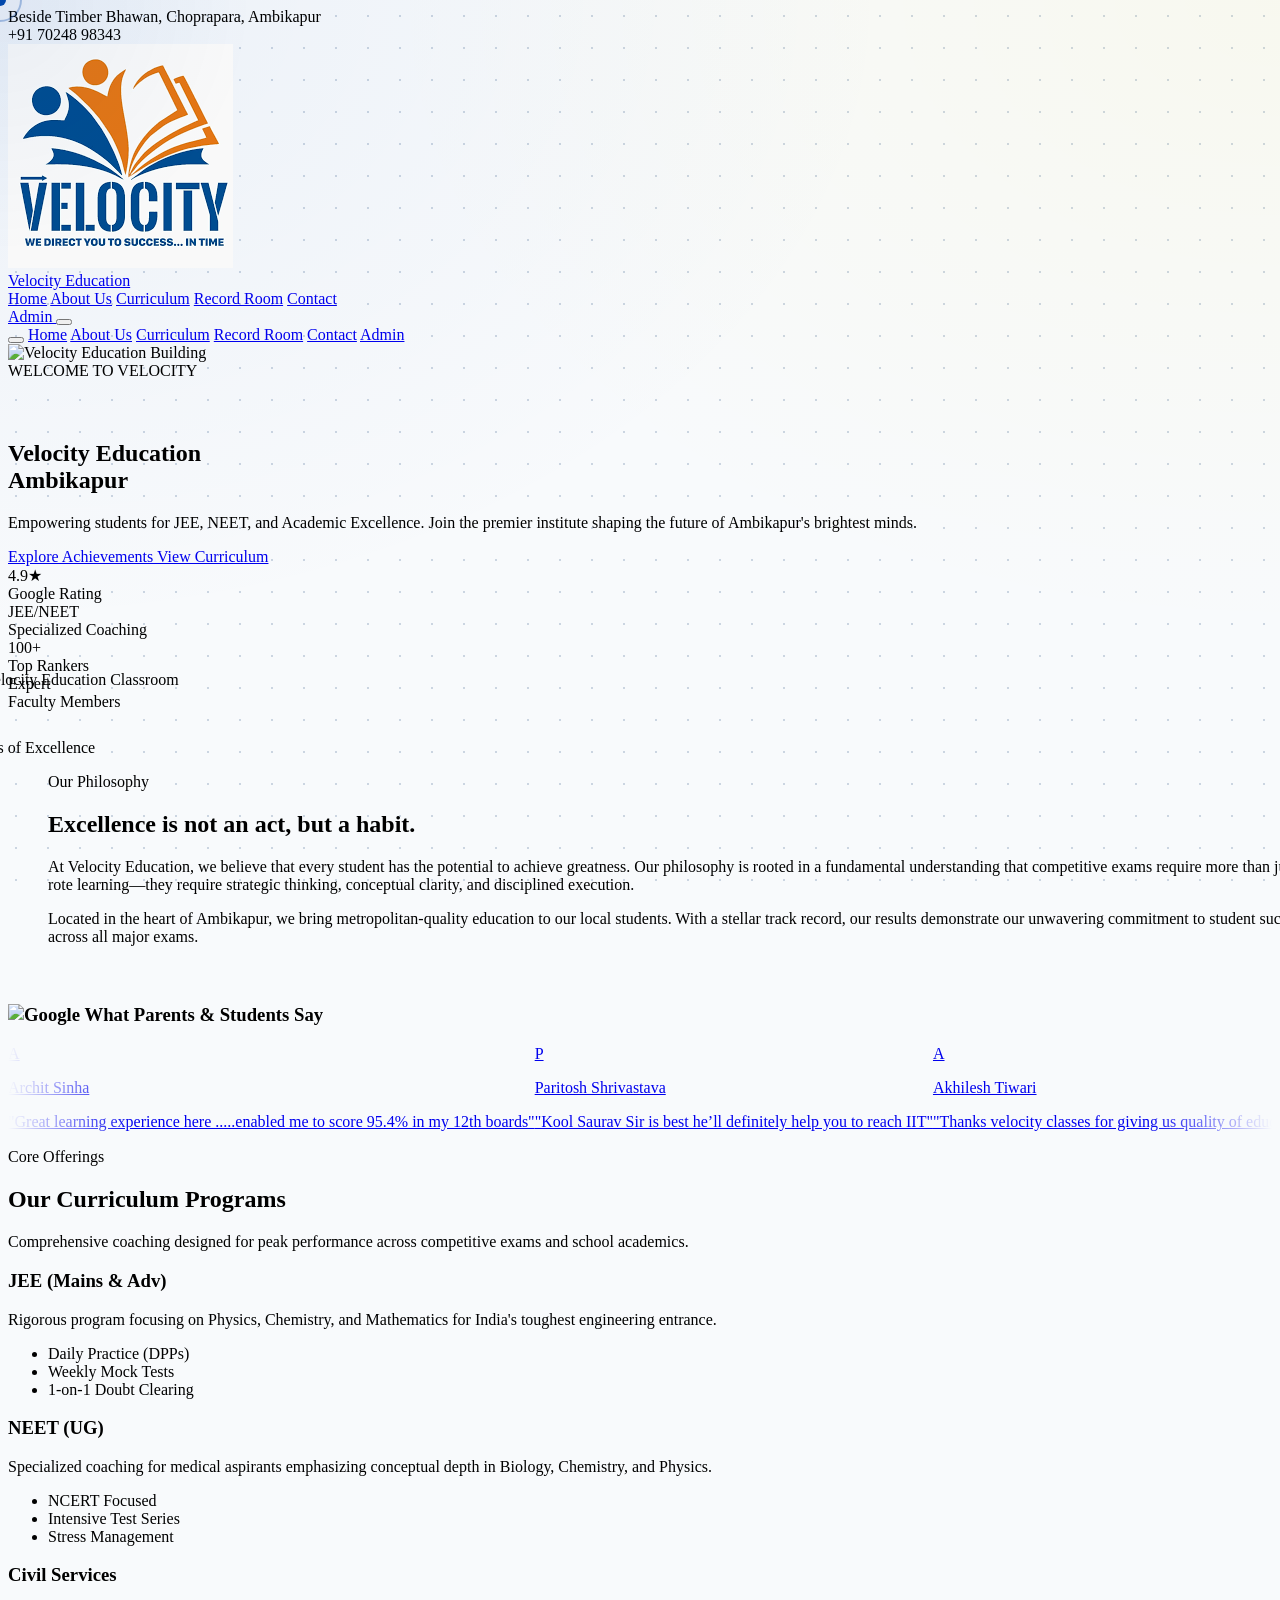
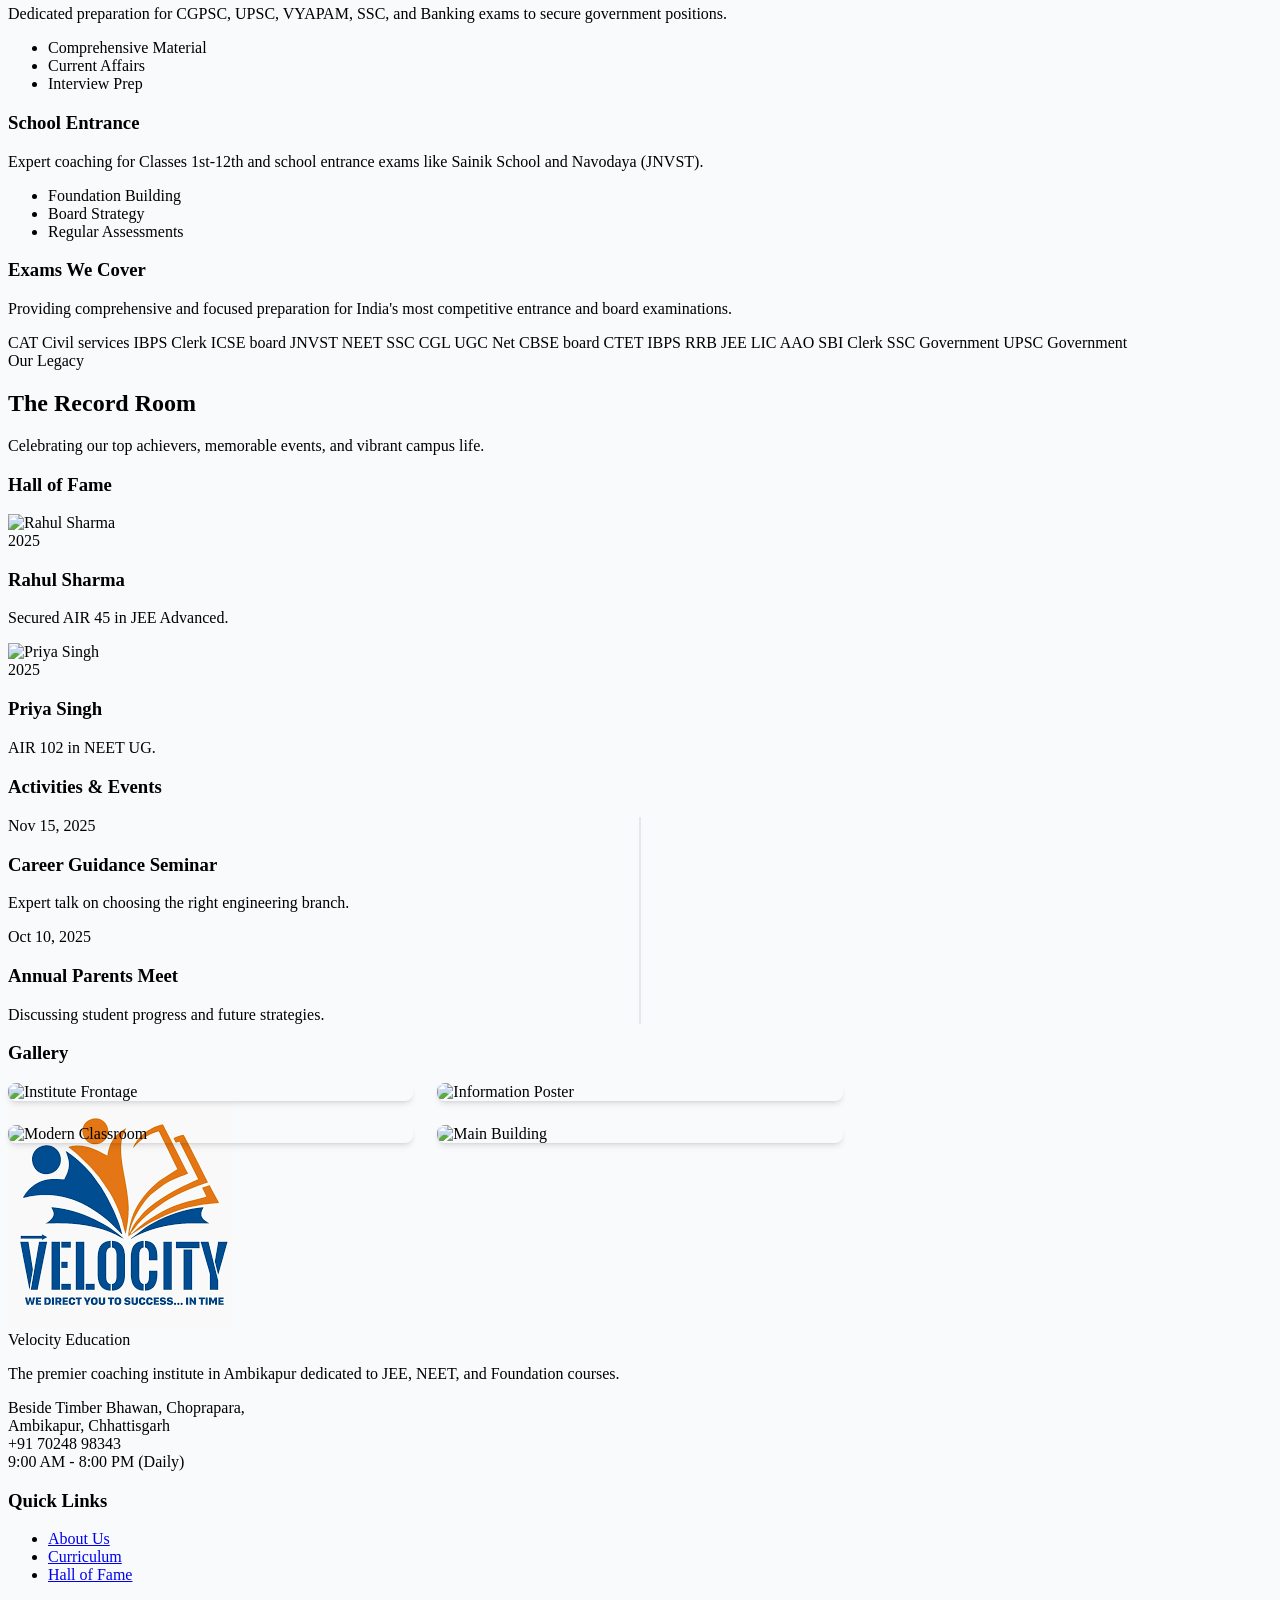
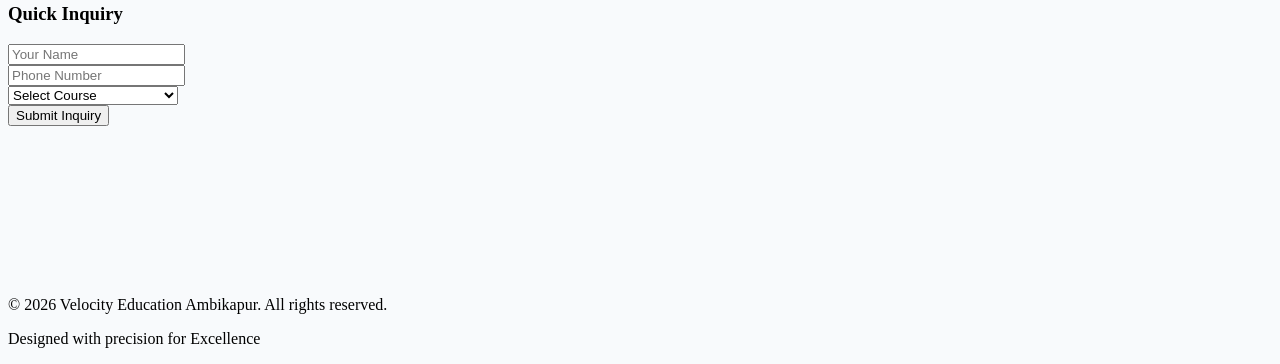
==== index.html @ d2f7f1e5 "new thing" ====
<!DOCTYPE html>
<html lang="en" class="snap-y snap-proximity">

<head>
    <meta charset="UTF-8">
    <meta name="viewport" content="width=device-width, initial-scale=1.0">
    <title>Velocity Education | Ambikapur</title>
    <meta name="description"
        content="Empowering students for JEE, NEET, and Academic Excellence at Velocity Education, Ambikapur.">

    <!-- Google Fonts -->
    <link rel="preconnect" href="https://fonts.googleapis.com">
    <link rel="preconnect" href="https://fonts.gstatic.com" crossorigin>
    <link
        href="https://fonts.googleapis.com/css2?family=Inter:wght@300;400;500;600;700&family=Outfit:wght@400;500;700;800&display=swap"
        rel="stylesheet">

    <!-- Phosphor Icons -->
    <script src="https://unpkg.com/@phosphor-icons/web"></script>

    <!-- Tailwind CSS -->
    <script src="https://cdn.tailwindcss.com"></script>
    <script>
        tailwind.config = {
            theme: {
                extend: {
                    colors: {
                        velocity: {
                            blue: '#0047AB',
                            yellow: '#FFD700',
                            dark: '#0f172a',
                            light: '#f8fafc'
                        }
                    },
                    fontFamily: {
                        sans: ['Inter', 'sans-serif'],
                        heading: ['Outfit', 'sans-serif'],
                    }
                }
            }
        }
    </script>

    <!-- Custom CSS -->
    <link rel="stylesheet" href="css/styles.css">
</head>

<body class="bg-velocity-light text-slate-800 font-sans flex flex-col min-h-screen">

    <!-- Contact Bar -->
    <div class="bg-velocity-blue text-white text-sm py-2">
        <div class="container mx-auto px-4 flex flex-col sm:flex-row justify-between items-center">
            <div class="flex items-center gap-2 mb-1 sm:mb-0">
                <i class="ph ph-map-pin text-velocity-yellow text-lg"></i>
                <span>Beside Timber Bhawan, Choprapara, Ambikapur</span>
            </div>
            <div class="flex items-center gap-4">
                <div class="flex items-center gap-2">
                    <i class="ph ph-phone text-velocity-yellow text-lg"></i>
                    <span>+91 70248 98343</span>
                </div>
            </div>
        </div>
    </div>

    <!-- Navigation -->
    <header class="bg-white/80 backdrop-blur-md shadow-sm sticky top-0 z-50 transition-all duration-300" id="navbar">
        <div class="container mx-auto px-4 py-4 flex justify-between items-center">
            <a href="#home" class="flex items-center gap-3">
                <img src="logo.png" alt="Velocity Education Logo" class="h-14 w-auto max-h-14 object-contain">
                <div class="font-heading font-bold text-2xl tracking-tight text-velocity-blue">Velocity Education</div>
            </a>

            <!-- Desktop Menu -->
            <nav class="hidden md:flex gap-2 font-medium text-slate-600 relative items-center" id="desktop-nav">
                <div id="nav-pill" class="absolute top-0 bottom-0 left-0 bg-velocity-blue/10 rounded-full transition-all duration-300 ease-out z-0 opacity-0"></div>
                <a href="#home" class="nav-link text-velocity-blue font-semibold hover:text-velocity-blue transition relative z-10 px-4 py-2 rounded-full">Home</a>
                <a href="#about" class="nav-link hover:text-velocity-blue transition relative z-10 px-4 py-2 rounded-full">About Us</a>
                <a href="#curriculum" class="nav-link hover:text-velocity-blue transition relative z-10 px-4 py-2 rounded-full">Curriculum</a>
                <a href="#records" class="nav-link hover:text-velocity-blue transition relative z-10 px-4 py-2 rounded-full">Record Room</a>
                <a href="#footer" class="nav-link hover:text-velocity-blue transition relative z-10 px-4 py-2 rounded-full">Contact</a>
            </nav>

            <a href="admin.html"
                class="hidden md:flex items-center gap-2 text-sm font-semibold text-slate-500 hover:text-velocity-blue transition">
                <i class="ph ph-lock-key"></i> Admin
            </a>

            <!-- Mobile Menu Toggle -->
            <button class="md:hidden text-2xl text-velocity-blue" id="mobile-menu-btn">
                <i class="ph ph-list"></i>
            </button>
        </div>
    </header>

    <!-- Mobile Menu Overlay -->
    <div id="mobile-menu"
        class="fixed inset-0 bg-white z-40 hidden flex-col pt-24 px-6 gap-6 text-xl font-heading font-semibold">
        <button id="mobile-menu-close" class="absolute top-6 right-6 text-3xl text-slate-400">
            <i class="ph ph-x"></i>
        </button>
        <a href="#home" class="mobile-link text-velocity-blue">Home</a>
        <a href="#about" class="mobile-link text-slate-800">About Us</a>
        <a href="#curriculum" class="mobile-link text-slate-800">Curriculum</a>
        <a href="#records" class="mobile-link text-slate-800">Record Room</a>
        <a href="#footer" class="mobile-link text-slate-800">Contact</a>
        <a href="admin.html" class="text-slate-500 text-base mt-auto mb-8"><i class="ph ph-lock-key"></i> Admin</a>
    </div>

    <!-- Main Content -->
    <main class="flex-grow">

        <!-- ==================== HERO SECTION ==================== -->
        <section id="home" class="relative bg-velocity-dark text-white overflow-hidden min-h-[90vh] flex items-center snap-start">
            <!-- Background Image with Overlay -->
            <div class="absolute inset-0 z-0 parallax" data-speed="0.3">
                <img src="https://lh3.googleusercontent.com/p/AF1QipM9cMim0LrHGSxl1BRod_MHvaUB2hQFp9y1WuRi=s1600"
                    alt="Velocity Education Building"
                    class="w-full h-full object-cover opacity-30 transform scale-105 animate-subtle-zoom">
                <div class="absolute inset-0 bg-gradient-to-r from-velocity-blue/90 to-velocity-dark/80"></div>
            </div>

            <div class="container mx-auto px-4 relative z-10 flex flex-col items-center text-center">
                <span
                    class="inline-block py-1 px-3 rounded-full bg-velocity-yellow/20 text-velocity-yellow text-sm font-semibold tracking-wider mb-6 scroll-anim fade-up delay-1">WELCOME
                    TO VELOCITY</span>
                <h1 class="font-heading text-5xl md:text-7xl font-bold mb-6 leading-tight scroll-anim fade-up delay-2">
                    Velocity Education <br> <span
                        class="text-transparent bg-clip-text bg-gradient-to-r from-velocity-yellow to-yellow-200">Ambikapur</span>
                </h1>
                <p class="text-lg md:text-xl text-slate-200 max-w-2xl mb-10 scroll-anim fade-up delay-3">
                    Empowering students for JEE, NEET, and Academic Excellence. Join the premier institute shaping the
                    future of Ambikapur's brightest minds.
                </p>
                <div class="flex flex-col sm:flex-row gap-4 scroll-anim fade-up delay-4">
                    <a href="#records"
                        class="bg-velocity-yellow text-velocity-dark font-bold px-8 py-4 rounded hover:bg-yellow-400 transition transform hover:-translate-y-1 shadow-lg">
                        Explore Achievements
                    </a>
                    <a href="#curriculum"
                        class="bg-white/10 backdrop-blur-md border border-white/20 text-white font-semibold px-8 py-4 rounded hover:bg-white/20 transition hover:border-white/40">
                        View Curriculum
                    </a>
                </div>
            </div>
        </section>

        <!-- Stats Section -->
        <section
            class="py-12 bg-white/90 backdrop-blur-md border border-slate-200/50 relative z-20 -mt-12 mx-4 md:mx-auto container rounded-2xl shadow-xl scroll-anim fade-up">
            <div class="grid grid-cols-2 md:grid-cols-4 gap-8 text-center">
                <div>
                    <div class="text-4xl font-heading font-bold text-velocity-blue mb-2">4.9<span
                            class="text-velocity-yellow">★</span></div>
                    <div class="text-sm font-medium text-slate-500 uppercase tracking-wide">Google Rating</div>
                </div>
                <div>
                    <div class="text-4xl font-heading font-bold text-velocity-blue mb-2">JEE/NEET</div>
                    <div class="text-sm font-medium text-slate-500 uppercase tracking-wide">Specialized Coaching</div>
                </div>
                <div>
                    <div class="text-4xl font-heading font-bold text-velocity-blue mb-2">100+</div>
                    <div class="text-sm font-medium text-slate-500 uppercase tracking-wide">Top Rankers</div>
                </div>
                <div>
                    <div class="text-4xl font-heading font-bold text-velocity-blue mb-2">Expert</div>
                    <div class="text-sm font-medium text-slate-500 uppercase tracking-wide">Faculty Members</div>
                </div>
            </div>
        </section>

        <!-- ==================== ABOUT US SECTION ==================== -->
        <section id="about" class="py-24 scroll-mt-20 snap-start">
            <div class="container mx-auto px-4">
                <div class="flex flex-col md:flex-row gap-12 items-center mb-20">
                    <div class="w-full md:w-1/2 scroll-anim fade-right">
                        <div class="relative parallax" data-speed="0.1">
                            <img src="https://lh3.googleusercontent.com/p/AF1QipNNUQZy7uenIFznzt6OiaLn3IlMsilhgAyO9Ydf=s1600"
                                alt="Velocity Education Classroom"
                                class="rounded-lg shadow-2xl w-full h-auto object-cover aspect-video">
                            <div
                                class="absolute -bottom-6 -right-6 bg-velocity-yellow text-velocity-dark p-6 rounded-lg shadow-xl hidden md:block">
                                <p class="font-bold text-3xl font-heading mb-1">10+</p>
                                <p class="font-medium text-sm">Years of Excellence</p>
                            </div>
                        </div>
                    </div>
                    <div class="w-full md:w-1/2 scroll-anim fade-left">
                        <span class="text-velocity-blue font-semibold tracking-wider text-sm uppercase mb-2 block">Our
                            Philosophy</span>
                        <h2 class="font-heading text-4xl md:text-5xl font-bold text-slate-800 mb-6">Excellence is not an
                            act, but a habit.</h2>
                        <p class="text-slate-600 mb-6 leading-relaxed text-lg">
                            At Velocity Education, we believe that every student has the potential to achieve greatness.
                            Our philosophy is rooted in a fundamental understanding that competitive exams require more
                            than just rote learning—they require strategic thinking, conceptual clarity, and disciplined
                            execution.
                        </p>
                        <p class="text-slate-600 leading-relaxed text-lg">
                            Located in the heart of Ambikapur, we bring metropolitan-quality education to our local
                            students. With a stellar track record, our results demonstrate our unwavering commitment to
                            student success across all major exams.
                        </p>
                    </div>
                </div>

                <!-- Google Maps Reviews Marquee -->
                <div class="pt-12 border-t border-slate-200 scroll-anim fade-up">
                    <div class="text-center mb-10">
                        <h3
                            class="font-heading text-2xl font-bold text-slate-800 flex items-center justify-center gap-2">
                            <img src="https://upload.wikimedia.org/wikipedia/commons/c/c1/Google_%22G%22_logo.svg"
                                alt="Google" class="w-6 h-6">
                            What Parents & Students Say
                        </h3>
                    </div>

                    <div class="marquee-container overflow-hidden relative">
                        <!-- Gradient masks for smooth edges -->
                        <div
                            class="absolute top-0 bottom-0 left-0 w-24 bg-gradient-to-r from-velocity-light to-transparent z-10">
                        </div>
                        <div
                            class="absolute top-0 bottom-0 right-0 w-24 bg-gradient-to-l from-velocity-light to-transparent z-10">
                        </div>

                        <div class="marquee-content flex gap-6" id="reviews-marquee">
                            <!-- Populated by JS -->
                        </div>
                    </div>
                </div>
            </div>
        </section>

        <!-- ==================== CURRICULUM SECTION ==================== -->
        <section id="curriculum" class="py-24 scroll-mt-20 relative snap-start">
            <div class="container mx-auto px-4">
                <div class="text-center mb-16 scroll-anim fade-up">
                    <span class="text-velocity-blue font-semibold tracking-wider text-sm uppercase mb-2 block">Core
                        Offerings</span>
                    <h2 class="font-heading text-4xl md:text-5xl font-bold text-slate-800">Our Curriculum Programs</h2>
                    <p class="text-slate-600 mt-4 max-w-2xl mx-auto text-lg">Comprehensive coaching designed for peak
                        performance across competitive exams and school academics.</p>
                </div>

                <div class="grid grid-cols-1 md:grid-cols-2 lg:grid-cols-4 gap-6 max-w-7xl mx-auto">
                    <!-- JEE Card -->
                    <div
                        class="bg-white rounded-xl shadow-lg border border-slate-100 overflow-hidden group hover:-translate-y-3 transition duration-500 scroll-anim fade-up delay-1">
                        <div class="h-3 bg-velocity-blue w-full"></div>
                        <div class="p-6">
                            <div
                                class="w-14 h-14 bg-blue-50 text-velocity-blue rounded-full flex items-center justify-center text-2xl mb-6 group-hover:bg-velocity-blue group-hover:text-white transition-colors duration-300">
                                <i class="ph ph-function"></i>
                            </div>
                            <h3 class="font-heading text-xl font-bold text-slate-800 mb-3">JEE (Mains & Adv)</h3>
                            <p class="text-slate-600 mb-6 text-sm leading-relaxed">
                                Rigorous program focusing on Physics, Chemistry, and Mathematics for India's toughest
                                engineering entrance.
                            </p>
                            <ul class="space-y-2 text-slate-500 text-sm">
                                <li class="flex items-center gap-2"><i
                                        class="ph ph-check-circle text-velocity-blue"></i> Daily Practice (DPPs)</li>
                                <li class="flex items-center gap-2"><i
                                        class="ph ph-check-circle text-velocity-blue"></i> Weekly Mock Tests</li>
                                <li class="flex items-center gap-2"><i
                                        class="ph ph-check-circle text-velocity-blue"></i> 1-on-1 Doubt Clearing</li>
                            </ul>
                        </div>
                    </div>

                    <!-- NEET Card -->
                    <div
                        class="bg-white rounded-xl shadow-lg border border-slate-100 overflow-hidden group hover:-translate-y-3 transition duration-500 scroll-anim fade-up delay-2">
                        <div class="h-3 bg-velocity-yellow w-full"></div>
                        <div class="p-6">
                            <div
                                class="w-14 h-14 bg-yellow-50 text-yellow-600 rounded-full flex items-center justify-center text-2xl mb-6 group-hover:bg-velocity-yellow group-hover:text-velocity-dark transition-colors duration-300">
                                <i class="ph ph-dna"></i>
                            </div>
                            <h3 class="font-heading text-xl font-bold text-slate-800 mb-3">NEET (UG)</h3>
                            <p class="text-slate-600 mb-6 text-sm leading-relaxed">
                                Specialized coaching for medical aspirants emphasizing conceptual depth in Biology,
                                Chemistry, and Physics.
                            </p>
                            <ul class="space-y-2 text-slate-500 text-sm">
                                <li class="flex items-center gap-2"><i
                                        class="ph ph-check-circle text-velocity-yellow"></i> NCERT Focused</li>
                                <li class="flex items-center gap-2"><i
                                        class="ph ph-check-circle text-velocity-yellow"></i> Intensive Test Series</li>
                                <li class="flex items-center gap-2"><i
                                        class="ph ph-check-circle text-velocity-yellow"></i> Stress Management</li>
                            </ul>
                        </div>
                    </div>

                    <!-- Civil Services Card -->
                    <div
                        class="bg-white rounded-xl shadow-lg border border-slate-100 overflow-hidden group hover:-translate-y-3 transition duration-500 scroll-anim fade-up delay-3">
                        <div class="h-3 bg-slate-800 w-full"></div>
                        <div class="p-6">
                            <div
                                class="w-14 h-14 bg-slate-100 text-slate-800 rounded-full flex items-center justify-center text-2xl mb-6 group-hover:bg-slate-800 group-hover:text-white transition-colors duration-300">
                                <i class="ph ph-bank"></i>
                            </div>
                            <h3 class="font-heading text-xl font-bold text-slate-800 mb-3">Civil Services</h3>
                            <p class="text-slate-600 mb-6 text-sm leading-relaxed">
                                Dedicated preparation for CGPSC, UPSC, VYAPAM, SSC, and Banking exams to secure
                                government positions.
                            </p>
                            <ul class="space-y-2 text-slate-500 text-sm">
                                <li class="flex items-center gap-2"><i class="ph ph-check-circle text-slate-800"></i>
                                    Comprehensive Material</li>
                                <li class="flex items-center gap-2"><i class="ph ph-check-circle text-slate-800"></i>
                                    Current Affairs</li>
                                <li class="flex items-center gap-2"><i class="ph ph-check-circle text-slate-800"></i>
                                    Interview Prep</li>
                            </ul>
                        </div>
                    </div>

                    <!-- School Academics Card -->
                    <div
                        class="bg-white rounded-xl shadow-lg border border-slate-100 overflow-hidden group hover:-translate-y-3 transition duration-500 scroll-anim fade-up delay-4">
                        <div class="h-3 bg-green-500 w-full"></div>
                        <div class="p-6">
                            <div
                                class="w-14 h-14 bg-green-50 text-green-600 rounded-full flex items-center justify-center text-2xl mb-6 group-hover:bg-green-500 group-hover:text-white transition-colors duration-300">
                                <i class="ph ph-books"></i>
                            </div>
                            <h3 class="font-heading text-xl font-bold text-slate-800 mb-3">School Entrance</h3>
                            <p class="text-slate-600 mb-6 text-sm leading-relaxed">
                                Expert coaching for Classes 1st-12th and school entrance exams like Sainik School and
                                Navodaya (JNVST).
                            </p>
                            <ul class="space-y-2 text-slate-500 text-sm">
                                <li class="flex items-center gap-2"><i class="ph ph-check-circle text-green-500"></i>
                                    Foundation Building</li>
                                <li class="flex items-center gap-2"><i class="ph ph-check-circle text-green-500"></i>
                                    Board Strategy</li>
                                <li class="flex items-center gap-2"><i class="ph ph-check-circle text-green-500"></i>
                                    Regular Assessments</li>
                            </ul>
                        </div>
                    </div>
                </div>

                <!-- Exams We Cover -->
                <div class="mt-24 scroll-anim fade-up">
                    <div class="text-center mb-10">
                        <h3 class="font-heading text-3xl font-bold text-slate-800">Exams We Cover</h3>
                        <p class="text-slate-500 mt-2 max-w-2xl mx-auto">Providing comprehensive and focused preparation for India's most competitive entrance and board examinations.</p>
                    </div>
                    <div class="flex flex-wrap justify-center gap-3 md:gap-4 max-w-5xl mx-auto">
                        <span class="bg-white/80 backdrop-blur-sm border border-slate-200 text-slate-700 px-5 py-2.5 rounded-full font-medium shadow-sm hover:border-velocity-blue hover:text-velocity-blue transition cursor-default flex items-center gap-2"><i class="ph-bold ph-check text-velocity-blue"></i> CAT</span>
                        <span class="bg-white/80 backdrop-blur-sm border border-slate-200 text-slate-700 px-5 py-2.5 rounded-full font-medium shadow-sm hover:border-velocity-blue hover:text-velocity-blue transition cursor-default flex items-center gap-2"><i class="ph-bold ph-check text-velocity-blue"></i> Civil services</span>
                        <span class="bg-white/80 backdrop-blur-sm border border-slate-200 text-slate-700 px-5 py-2.5 rounded-full font-medium shadow-sm hover:border-velocity-blue hover:text-velocity-blue transition cursor-default flex items-center gap-2"><i class="ph-bold ph-check text-velocity-blue"></i> IBPS Clerk</span>
                        <span class="bg-white/80 backdrop-blur-sm border border-slate-200 text-slate-700 px-5 py-2.5 rounded-full font-medium shadow-sm hover:border-velocity-blue hover:text-velocity-blue transition cursor-default flex items-center gap-2"><i class="ph-bold ph-check text-velocity-blue"></i> ICSE board</span>
                        <span class="bg-white/80 backdrop-blur-sm border border-slate-200 text-slate-700 px-5 py-2.5 rounded-full font-medium shadow-sm hover:border-velocity-blue hover:text-velocity-blue transition cursor-default flex items-center gap-2"><i class="ph-bold ph-check text-velocity-blue"></i> JNVST</span>
                        <span class="bg-white/80 backdrop-blur-sm border border-slate-200 text-slate-700 px-5 py-2.5 rounded-full font-medium shadow-sm hover:border-velocity-blue hover:text-velocity-blue transition cursor-default flex items-center gap-2"><i class="ph-bold ph-check text-velocity-blue"></i> NEET</span>
                        <span class="bg-white/80 backdrop-blur-sm border border-slate-200 text-slate-700 px-5 py-2.5 rounded-full font-medium shadow-sm hover:border-velocity-blue hover:text-velocity-blue transition cursor-default flex items-center gap-2"><i class="ph-bold ph-check text-velocity-blue"></i> SSC CGL</span>
                        <span class="bg-white/80 backdrop-blur-sm border border-slate-200 text-slate-700 px-5 py-2.5 rounded-full font-medium shadow-sm hover:border-velocity-blue hover:text-velocity-blue transition cursor-default flex items-center gap-2"><i class="ph-bold ph-check text-velocity-blue"></i> UGC Net</span>
                        <span class="bg-white/80 backdrop-blur-sm border border-slate-200 text-slate-700 px-5 py-2.5 rounded-full font-medium shadow-sm hover:border-velocity-blue hover:text-velocity-blue transition cursor-default flex items-center gap-2"><i class="ph-bold ph-check text-velocity-blue"></i> CBSE board</span>
                        <span class="bg-white/80 backdrop-blur-sm border border-slate-200 text-slate-700 px-5 py-2.5 rounded-full font-medium shadow-sm hover:border-velocity-blue hover:text-velocity-blue transition cursor-default flex items-center gap-2"><i class="ph-bold ph-check text-velocity-blue"></i> CTET</span>
                        <span class="bg-white/80 backdrop-blur-sm border border-slate-200 text-slate-700 px-5 py-2.5 rounded-full font-medium shadow-sm hover:border-velocity-blue hover:text-velocity-blue transition cursor-default flex items-center gap-2"><i class="ph-bold ph-check text-velocity-blue"></i> IBPS RRB</span>
                        <span class="bg-white/80 backdrop-blur-sm border border-slate-200 text-slate-700 px-5 py-2.5 rounded-full font-medium shadow-sm hover:border-velocity-blue hover:text-velocity-blue transition cursor-default flex items-center gap-2"><i class="ph-bold ph-check text-velocity-blue"></i> JEE</span>
                        <span class="bg-white/80 backdrop-blur-sm border border-slate-200 text-slate-700 px-5 py-2.5 rounded-full font-medium shadow-sm hover:border-velocity-blue hover:text-velocity-blue transition cursor-default flex items-center gap-2"><i class="ph-bold ph-check text-velocity-blue"></i> LIC AAO</span>
                        <span class="bg-white/80 backdrop-blur-sm border border-slate-200 text-slate-700 px-5 py-2.5 rounded-full font-medium shadow-sm hover:border-velocity-blue hover:text-velocity-blue transition cursor-default flex items-center gap-2"><i class="ph-bold ph-check text-velocity-blue"></i> SBI Clerk</span>
                        <span class="bg-white/80 backdrop-blur-sm border border-slate-200 text-slate-700 px-5 py-2.5 rounded-full font-medium shadow-sm hover:border-velocity-blue hover:text-velocity-blue transition cursor-default flex items-center gap-2"><i class="ph-bold ph-check text-velocity-blue"></i> SSC Government</span>
                        <span class="bg-white/80 backdrop-blur-sm border border-slate-200 text-slate-700 px-5 py-2.5 rounded-full font-medium shadow-sm hover:border-velocity-blue hover:text-velocity-blue transition cursor-default flex items-center gap-2"><i class="ph-bold ph-check text-velocity-blue"></i> UPSC Government</span>
                    </div>
                </div>
            </div>
        </section>

        <!-- ==================== RECORD ROOM SECTION ==================== -->
        <section id="records" class="py-24 scroll-mt-20 snap-start">
            <div class="container mx-auto px-4">
                <div class="text-center mb-16 scroll-anim fade-up">
                    <span class="text-velocity-blue font-semibold tracking-wider text-sm uppercase mb-2 block">Our
                        Legacy</span>
                    <h2 class="font-heading text-4xl md:text-5xl font-bold text-slate-800">The Record Room</h2>
                    <p class="text-slate-600 mt-4 max-w-2xl mx-auto text-lg">Celebrating our top achievers, memorable
                        events, and vibrant campus life.</p>
                </div>

                <!-- Hall of Fame -->
                <div class="mb-24">
                    <div class="flex items-center justify-between mb-8 scroll-anim fade-up">
                        <h3 class="font-heading text-2xl font-bold text-slate-800 flex items-center gap-2"><i
                                class="ph-fill ph-trophy text-velocity-yellow text-3xl"></i> Hall of Fame</h3>
                    </div>
                    <div id="achievements-grid"
                        class="grid grid-cols-1 sm:grid-cols-2 lg:grid-cols-4 gap-6 max-w-7xl mx-auto scroll-anim fade-up">
                        <!-- Loaded dynamically via JS -->
                    </div>
                </div>

                <!-- Activities & Events (Timeline) -->
                <div class="mb-24">
                    <div class="flex items-center justify-between mb-12 scroll-anim fade-up">
                        <h3 class="font-heading text-2xl font-bold text-slate-800 flex items-center gap-2"><i
                                class="ph-fill ph-calendar text-velocity-blue text-3xl"></i> Activities & Events</h3>
                    </div>
                    <div class="max-w-4xl mx-auto relative timeline-container scroll-anim fade-up" id="events-timeline">
                        <!-- Loaded dynamically via JS -->
                    </div>
                </div>

                <!-- Gallery -->
                <div>
                    <div class="flex items-center justify-between mb-8 scroll-anim fade-up">
                        <h3 class="font-heading text-2xl font-bold text-slate-800 flex items-center gap-2"><i
                                class="ph-fill ph-image text-slate-500 text-3xl"></i> Gallery</h3>
                    </div>
                    <div class="max-w-7xl mx-auto scroll-anim fade-up">
                        <div id="gallery-grid" class="masonry-grid">
                            <!-- Loaded dynamically via JS -->
                        </div>
                    </div>
                </div>
            </div>
        </section>
    </main>

    <!-- ==================== FOOTER / CONTACT ==================== -->
    <footer id="footer" class="bg-velocity-dark text-slate-300 pt-16 pb-8 border-t-4 border-velocity-yellow">
        <div class="container mx-auto px-4">
            <div class="grid grid-cols-1 md:grid-cols-3 gap-12 mb-12">
                <!-- Info -->
                <div>
                    <div class="flex items-center gap-3 mb-6">
                        <img src="logo.png" alt="Velocity Education Logo"
                            class="h-12 w-auto max-h-12 object-contain bg-white rounded p-1">
                        <div class="font-heading font-bold text-2xl tracking-tight text-white">Velocity Education</div>
                    </div>
                    <p class="text-slate-400 mb-6 leading-relaxed">
                        The premier coaching institute in Ambikapur dedicated to JEE, NEET, and Foundation courses.
                    </p>
                    <div class="space-y-3 text-sm">
                        <div class="flex items-start gap-3">
                            <i class="ph ph-map-pin text-velocity-yellow text-xl shrink-0 mt-0.5"></i>
                            <span>Beside Timber Bhawan, Choprapara, <br> Ambikapur, Chhattisgarh</span>
                        </div>
                        <div class="flex items-center gap-3">
                            <i class="ph ph-phone text-velocity-yellow text-xl shrink-0"></i>
                            <span>+91 70248 98343</span>
                        </div>
                        <div class="flex items-center gap-3">
                            <i class="ph ph-clock text-velocity-yellow text-xl shrink-0"></i>
                            <span>9:00 AM - 8:00 PM (Daily)</span>
                        </div>
                    </div>
                </div>

                <!-- Quick Links -->
                <div>
                    <h3 class="text-white font-heading font-bold text-lg mb-6">Quick Links</h3>
                    <ul class="space-y-3">
                        <li><a href="#about" class="hover:text-velocity-yellow transition flex items-center gap-2"><i
                                    class="ph ph-caret-right"></i> About Us</a></li>
                        <li><a href="#curriculum"
                                class="hover:text-velocity-yellow transition flex items-center gap-2"><i
                                    class="ph ph-caret-right"></i> Curriculum</a></li>
                        <li><a href="#records" class="hover:text-velocity-yellow transition flex items-center gap-2"><i
                                    class="ph ph-caret-right"></i> Hall of Fame</a></li>
                    </ul>
                </div>

                <!-- Inquiry Form -->
                <div>
                    <h3 class="text-white font-heading font-bold text-lg mb-6">Quick Inquiry</h3>
                    <form class="space-y-4" onsubmit="event.preventDefault(); alert('Inquiry sent successfully!');">
                        <div>
                            <input type="text" placeholder="Your Name" required
                                class="w-full bg-slate-800 border border-slate-700 rounded px-4 py-3 text-white focus:outline-none focus:border-velocity-blue focus:ring-1 focus:ring-velocity-blue transition">
                        </div>
                        <div>
                            <input type="tel" placeholder="Phone Number" required
                                class="w-full bg-slate-800 border border-slate-700 rounded px-4 py-3 text-white focus:outline-none focus:border-velocity-blue focus:ring-1 focus:ring-velocity-blue transition">
                        </div>
                        <div>
                            <select
                                class="w-full bg-slate-800 border border-slate-700 rounded px-4 py-3 text-slate-300 focus:outline-none focus:border-velocity-blue focus:ring-1 focus:ring-velocity-blue transition">
                                <option value="">Select Course</option>
                                <option value="jee">JEE (Mains + Advanced)</option>
                                <option value="neet">NEET</option>
                                <option value="civil">Civil Services</option>
                                <option value="school">School / Foundation</option>
                            </select>
                        </div>
                        <button type="submit"
                            class="w-full bg-velocity-blue text-white font-bold py-3 rounded hover:bg-blue-700 transition shadow-lg">Submit
                            Inquiry</button>
                    </form>
                </div>
            </div>

            <!-- Map & Copyright -->
            <div class="border-t border-slate-800 pt-8 flex flex-col md:flex-row justify-between items-center gap-6">
                <div class="w-full md:w-1/2 h-40 rounded-lg overflow-hidden shadow-xl border border-slate-700">
                    <iframe
                        src="https://www.google.com/maps/embed?pb=!1m18!1m12!1m3!1d14660.103213071852!2d83.1812!3d23.1234!2m3!1f0!2f0!3f0!3m2!1i1024!2i768!4f13.1!3m3!1m2!1s0x0%3A0x0!2zMjPCsDA3JzI0LjIiTiA4M8KwMTAnNTIuMyJF!5e0!3m2!1sen!2sin!4v1620000000000!5m2!1sen!2sin"
                        width="100%" height="100%" style="border:0;" allowfullscreen="" loading="lazy"></iframe>
                </div>
                <div class="text-sm text-slate-500 text-center md:text-right">
                    <p>&copy; 2026 Velocity Education Ambikapur. All rights reserved.</p>
                    <p class="mt-2 text-slate-600">Designed with precision for Excellence</p>
                </div>
            </div>
        </div>
    </footer>

    <!-- Scripts -->
    <script src="js/main.js"></script>
</body>

</html>
---- css/styles.css ----
/* Custom Animations and Overrides */

body {
    -webkit-font-smoothing: antialiased;
    -moz-osx-font-smoothing: grayscale;
    /* Professional Academic Background */
    background-color: #f8fafc; /* velocity-light */
    background-image: 
        radial-gradient(at 0% 0%, rgba(0, 71, 171, 0.05) 0px, transparent 50%),
        radial-gradient(at 100% 0%, rgba(255, 215, 0, 0.05) 0px, transparent 50%),
        radial-gradient(#cbd5e1 1px, transparent 1px);
    background-size: 100% 100%, 100% 100%, 32px 32px;
    background-attachment: fixed;
}

/* Scroll Animations Base */
.scroll-anim {
    opacity: 0;
    transition: all 0.8s cubic-bezier(0.16, 1, 0.3, 1);
    will-change: opacity, transform;
}

.scroll-anim.in-view {
    opacity: 1;
    transform: translate(0);
}

/* Specific Animations */
.scroll-anim.fade-up {
    transform: translateY(40px);
}

.scroll-anim.fade-left {
    transform: translateX(40px);
}

.scroll-anim.fade-right {
    transform: translateX(-40px);
}

/* Delays for staggered elements */
.delay-1 { transition-delay: 100ms; }
.delay-2 { transition-delay: 200ms; }
.delay-3 { transition-delay: 300ms; }
.delay-4 { transition-delay: 400ms; }

/* Existing Animations from Hero */
@keyframes fadeInUp {
    from { opacity: 0; transform: translateY(20px); }
    to { opacity: 1; transform: translateY(0); }
}
.animate-fade-in-up {
    animation: fadeInUp 0.8s ease-out forwards;
    opacity: 0;
}

/* Subtle Hero Zoom */
@keyframes subtleZoom {
    0% { transform: scale(1.05); }
    100% { transform: scale(1.15); }
}
.animate-subtle-zoom {
    animation: subtleZoom 20s ease-in-out alternate infinite;
}

/* Review Marquee */
.marquee-container {
    /* Create faded edges */
    -webkit-mask-image: linear-gradient(to right, transparent, black 10%, black 90%, transparent);
    mask-image: linear-gradient(to right, transparent, black 10%, black 90%, transparent);
}

.marquee-content {
    display: flex;
    width: max-content;
    animation: scroll 40s linear infinite;
}

.marquee-content:hover {
    animation-play-state: paused;
}

@keyframes scroll {
    0% { transform: translateX(0); }
    100% { transform: translateX(-50%); /* For seamless loop, we duplicate items in JS and scroll 50% */ }
}

/* Masonry Grid styles for Gallery */
.masonry-grid {
    column-count: 1;
    column-gap: 1.5rem;
}

@media (min-width: 640px) {
    .masonry-grid { column-count: 2; }
}

@media (min-width: 1024px) {
    .masonry-grid { column-count: 3; }
}

.masonry-item {
    break-inside: avoid;
    margin-bottom: 1.5rem;
    position: relative;
    overflow: hidden;
    border-radius: 0.5rem;
    cursor: pointer;
    box-shadow: 0 4px 6px -1px rgb(0 0 0 / 0.1), 0 2px 4px -2px rgb(0 0 0 / 0.1);
}

.masonry-item img {
    width: 100%;
    height: auto;
    display: block;
    transition: transform 0.6s cubic-bezier(0.16, 1, 0.3, 1);
}

.masonry-item:hover img {
    transform: scale(1.08);
}

.masonry-overlay {
    position: absolute;
    inset: 0;
    background: linear-gradient(to top, rgba(0, 71, 171, 0.9), transparent);
    opacity: 0;
    transition: opacity 0.3s ease;
    display: flex;
    flex-direction: column;
    justify-content: flex-end;
    padding: 1.5rem;
    color: white;
}

.masonry-item:hover .masonry-overlay {
    opacity: 1;
}

/* Timeline specific styles */
.timeline-container::before {
    content: '';
    position: absolute;
    top: 0;
    bottom: 0;
    left: 20px;
    width: 2px;
    background-color: #e2e8f0;
}

@media (min-width: 768px) {
    .timeline-container::before {
        left: 50%;
        transform: translateX(-50%);
    }
}

/* Interactive Cursor Glow */
#cursor-glow {
    position: fixed;
    top: 0;
    left: 0;
    width: 600px;
    height: 600px;
    background: radial-gradient(circle, rgba(0, 71, 171, 0.06) 0%, rgba(0, 0, 0, 0) 60%);
    border-radius: 50%;
    transform: translate(-50%, -50%);
    pointer-events: none;
    z-index: 9998;
    transition: width 0.2s, height 0.2s;
}

/* Custom Animated Cursor */
@media (pointer: fine) {
    body, a, button, input, select, textarea, .masonry-item {
        cursor: none !important;
    }

    #custom-cursor {
        position: fixed;
        top: 0;
        left: 0;
        width: 12px;
        height: 12px;
        background-color: #0047AB;
        border-radius: 50%;
        transform: translate(-50%, -50%);
        pointer-events: none;
        z-index: 9999;
        transition: width 0.3s cubic-bezier(0.16, 1, 0.3, 1), height 0.3s cubic-bezier(0.16, 1, 0.3, 1), background-color 0.3s ease;
    }

    #custom-cursor::after {
        content: '';
        position: absolute;
        top: 50%;
        left: 50%;
        transform: translate(-50%, -50%);
        width: 40px;
        height: 40px;
        border: 2px solid rgba(0, 71, 171, 0.3);
        border-radius: 50%;
        transition: width 0.3s cubic-bezier(0.16, 1, 0.3, 1), height 0.3s cubic-bezier(0.16, 1, 0.3, 1), border-color 0.3s ease, background-color 0.3s ease;
    }

    #custom-cursor.hovering {
        background-color: transparent;
    }

    #custom-cursor.hovering::after {
        width: 60px;
        height: 60px;
        background-color: rgba(255, 215, 0, 0.15);
        border-color: #FFD700;
    }
}
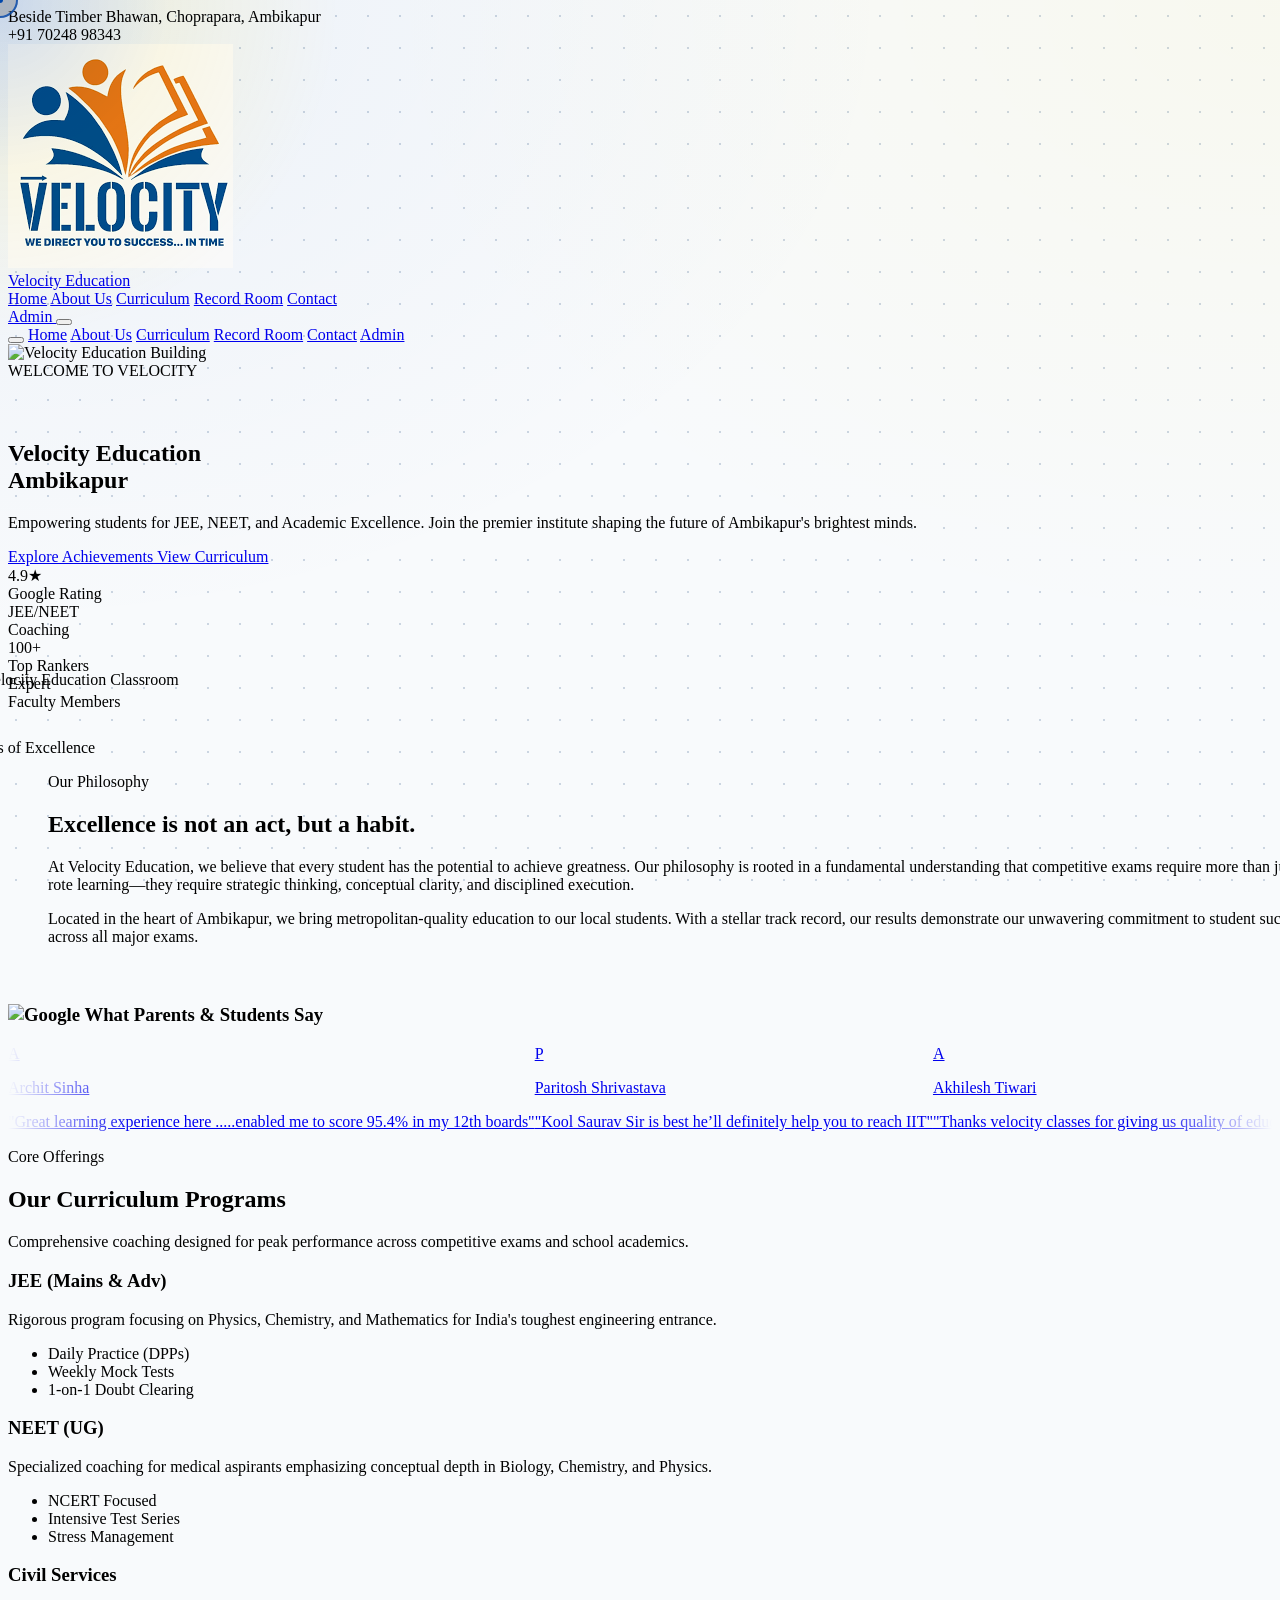
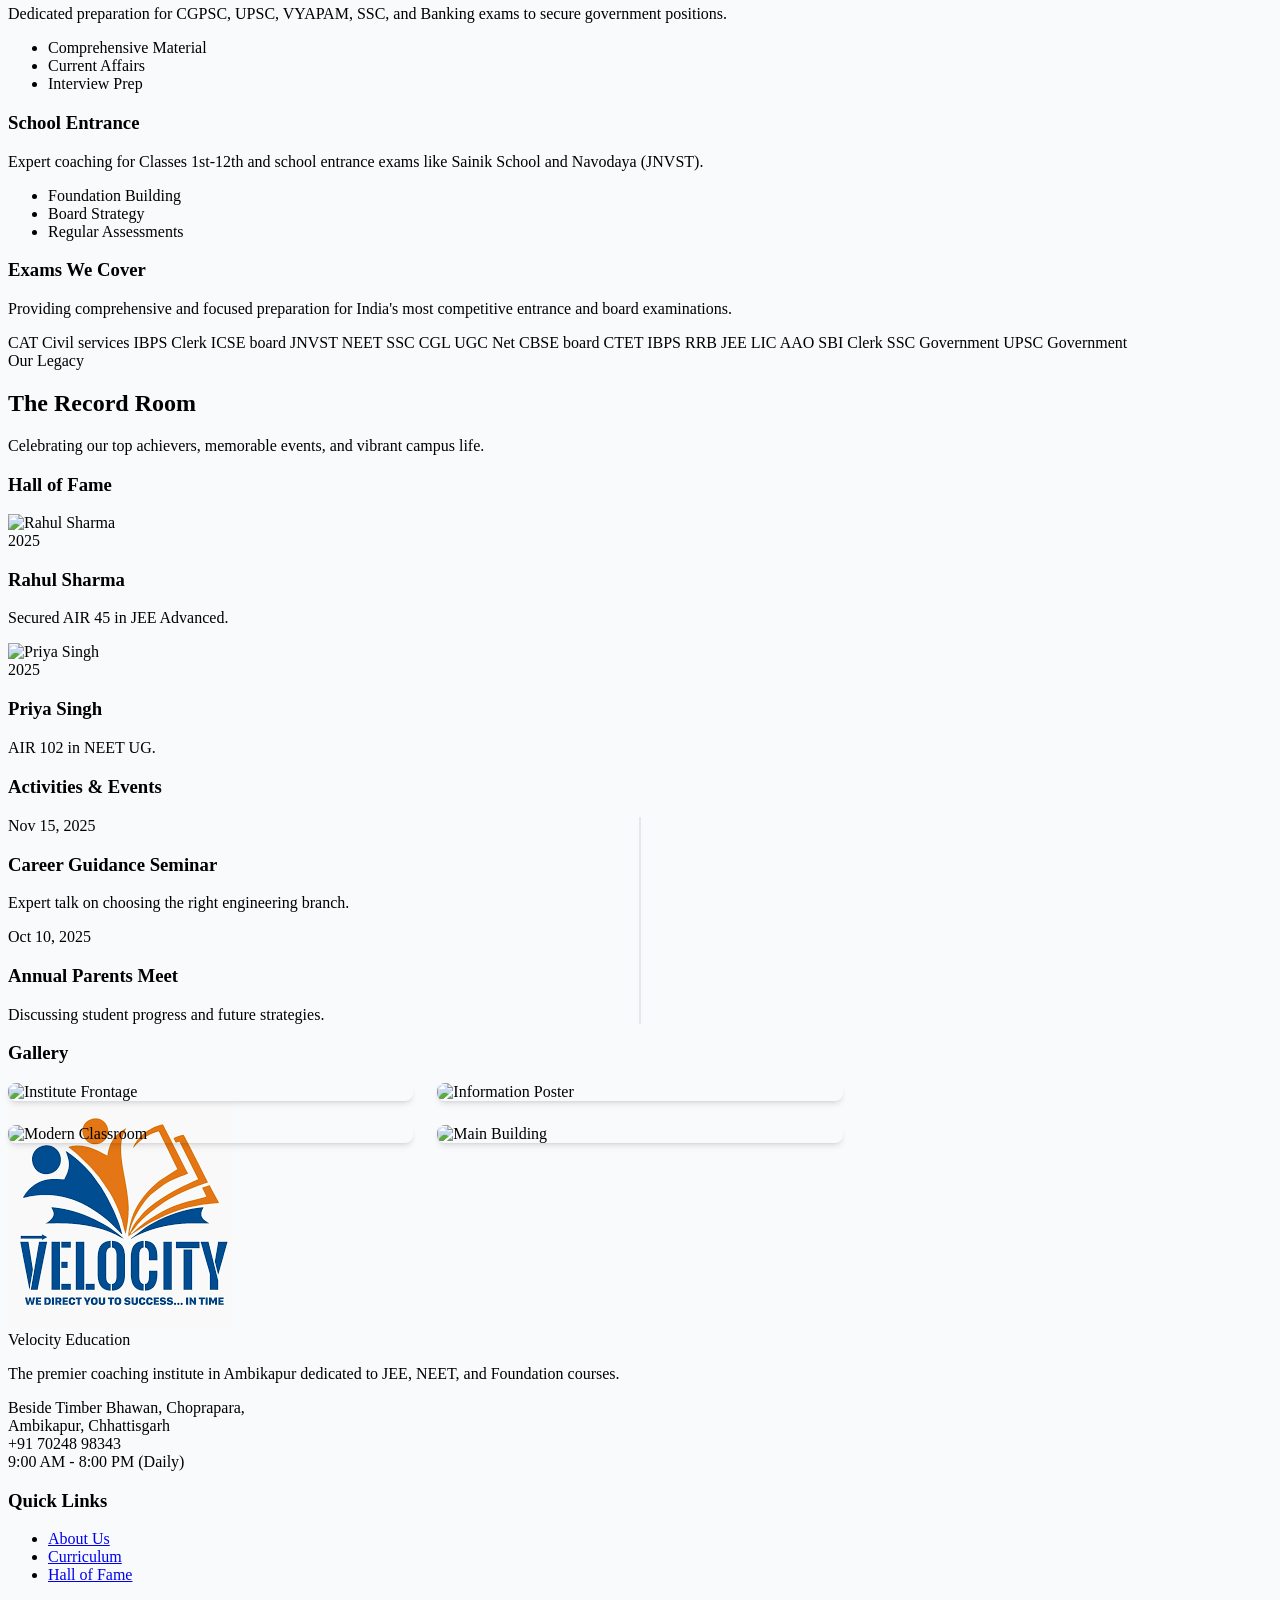
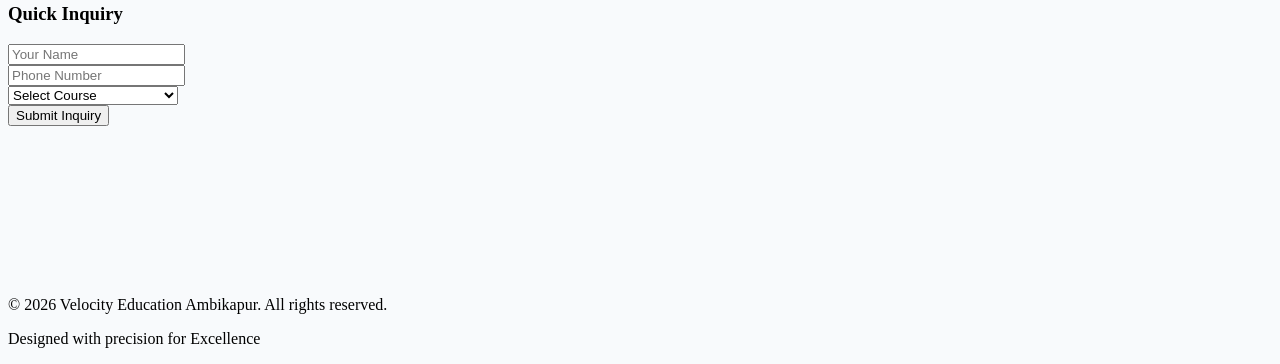
==== commit 1af8c7a6: "mobile optimisation" ====
--- a/index.html
+++ b/index.html
@@ -1,5 +1,5 @@
 <!DOCTYPE html>
-<html lang="en" class="snap-y snap-proximity">
+<html lang="en">
 
 <head>
     <meta charset="UTF-8">
@@ -111,7 +111,7 @@
     <main class="flex-grow">
 
         <!-- ==================== HERO SECTION ==================== -->
-        <section id="home" class="relative bg-velocity-dark text-white overflow-hidden min-h-[90vh] flex items-center snap-start">
+        <section id="home" class="relative bg-velocity-dark text-white overflow-hidden min-h-[100vh] md:min-h-[90vh] py-32 md:py-0 flex items-center">
             <!-- Background Image with Overlay -->
             <div class="absolute inset-0 z-0 parallax" data-speed="0.3">
                 <img src="https://lh3.googleusercontent.com/p/AF1QipM9cMim0LrHGSxl1BRod_MHvaUB2hQFp9y1WuRi=s1600"
@@ -124,7 +124,7 @@
                 <span
                     class="inline-block py-1 px-3 rounded-full bg-velocity-yellow/20 text-velocity-yellow text-sm font-semibold tracking-wider mb-6 scroll-anim fade-up delay-1">WELCOME
                     TO VELOCITY</span>
-                <h1 class="font-heading text-5xl md:text-7xl font-bold mb-6 leading-tight scroll-anim fade-up delay-2">
+                <h1 class="font-heading text-4xl sm:text-5xl md:text-7xl font-bold mb-6 leading-tight scroll-anim fade-up delay-2">
                     Velocity Education <br> <span
                         class="text-transparent bg-clip-text bg-gradient-to-r from-velocity-yellow to-yellow-200">Ambikapur</span>
                 </h1>
@@ -132,13 +132,13 @@
                     Empowering students for JEE, NEET, and Academic Excellence. Join the premier institute shaping the
                     future of Ambikapur's brightest minds.
                 </p>
-                <div class="flex flex-col sm:flex-row gap-4 scroll-anim fade-up delay-4">
+                <div class="flex flex-col sm:flex-row gap-4 w-full sm:w-auto scroll-anim fade-up delay-4">
                     <a href="#records"
-                        class="bg-velocity-yellow text-velocity-dark font-bold px-8 py-4 rounded hover:bg-yellow-400 transition transform hover:-translate-y-1 shadow-lg">
+                        class="bg-velocity-yellow text-velocity-dark font-bold px-8 py-4 rounded hover:bg-yellow-400 transition transform hover:-translate-y-1 shadow-lg w-full sm:w-auto text-center">
                         Explore Achievements
                     </a>
                     <a href="#curriculum"
-                        class="bg-white/10 backdrop-blur-md border border-white/20 text-white font-semibold px-8 py-4 rounded hover:bg-white/20 transition hover:border-white/40">
+                        class="bg-white/10 backdrop-blur-md border border-white/20 text-white font-semibold px-8 py-4 rounded hover:bg-white/20 transition hover:border-white/40 w-full sm:w-auto text-center">
                         View Curriculum
                     </a>
                 </div>
@@ -147,32 +147,32 @@
 
         <!-- Stats Section -->
         <section
-            class="py-12 bg-white/90 backdrop-blur-md border border-slate-200/50 relative z-20 -mt-12 mx-4 md:mx-auto container rounded-2xl shadow-xl scroll-anim fade-up">
-            <div class="grid grid-cols-2 md:grid-cols-4 gap-8 text-center">
-                <div>
-                    <div class="text-4xl font-heading font-bold text-velocity-blue mb-2">4.9<span
+            class="py-12 bg-white/90 backdrop-blur-md border border-slate-200/50 relative z-20 mt-4 md:-mt-12 mx-4 md:mx-auto container rounded-2xl shadow-xl scroll-anim fade-up">
+            <div class="grid grid-cols-2 md:grid-cols-4 gap-4 md:gap-8 text-center px-2">
+                <div class="p-2">
+                    <div class="text-3xl sm:text-4xl font-heading font-bold text-velocity-blue mb-1 md:mb-2">4.9<span
                             class="text-velocity-yellow">★</span></div>
-                    <div class="text-sm font-medium text-slate-500 uppercase tracking-wide">Google Rating</div>
-                </div>
-                <div>
-                    <div class="text-4xl font-heading font-bold text-velocity-blue mb-2">JEE/NEET</div>
-                    <div class="text-sm font-medium text-slate-500 uppercase tracking-wide">Specialized Coaching</div>
-                </div>
-                <div>
-                    <div class="text-4xl font-heading font-bold text-velocity-blue mb-2">100+</div>
-                    <div class="text-sm font-medium text-slate-500 uppercase tracking-wide">Top Rankers</div>
-                </div>
-                <div>
-                    <div class="text-4xl font-heading font-bold text-velocity-blue mb-2">Expert</div>
-                    <div class="text-sm font-medium text-slate-500 uppercase tracking-wide">Faculty Members</div>
+                    <div class="text-xs sm:text-sm font-medium text-slate-500 uppercase tracking-wide">Google Rating</div>
+                </div>
+                <div class="p-2">
+                    <div class="text-2xl sm:text-3xl md:text-4xl font-heading font-bold text-velocity-blue mb-1 md:mb-2">JEE/NEET</div>
+                    <div class="text-xs sm:text-sm font-medium text-slate-500 uppercase tracking-wide">Coaching</div>
+                </div>
+                <div class="p-2">
+                    <div class="text-3xl sm:text-4xl font-heading font-bold text-velocity-blue mb-1 md:mb-2">100+</div>
+                    <div class="text-xs sm:text-sm font-medium text-slate-500 uppercase tracking-wide">Top Rankers</div>
+                </div>
+                <div class="p-2">
+                    <div class="text-3xl sm:text-4xl font-heading font-bold text-velocity-blue mb-1 md:mb-2">Expert</div>
+                    <div class="text-xs sm:text-sm font-medium text-slate-500 uppercase tracking-wide">Faculty Members</div>
                 </div>
             </div>
         </section>
 
         <!-- ==================== ABOUT US SECTION ==================== -->
-        <section id="about" class="py-24 scroll-mt-20 snap-start">
+        <section id="about" class="py-16 md:py-24 scroll-mt-20">
             <div class="container mx-auto px-4">
-                <div class="flex flex-col md:flex-row gap-12 items-center mb-20">
+                <div class="flex flex-col md:flex-row gap-8 md:gap-12 items-center mb-16 md:mb-20">
                     <div class="w-full md:w-1/2 scroll-anim fade-right">
                         <div class="relative parallax" data-speed="0.1">
                             <img src="https://lh3.googleusercontent.com/p/AF1QipNNUQZy7uenIFznzt6OiaLn3IlMsilhgAyO9Ydf=s1600"
@@ -188,7 +188,7 @@
                     <div class="w-full md:w-1/2 scroll-anim fade-left">
                         <span class="text-velocity-blue font-semibold tracking-wider text-sm uppercase mb-2 block">Our
                             Philosophy</span>
-                        <h2 class="font-heading text-4xl md:text-5xl font-bold text-slate-800 mb-6">Excellence is not an
+                        <h2 class="font-heading text-3xl md:text-5xl font-bold text-slate-800 mb-6">Excellence is not an
                             act, but a habit.</h2>
                         <p class="text-slate-600 mb-6 leading-relaxed text-lg">
                             At Velocity Education, we believe that every student has the potential to achieve greatness.
@@ -233,12 +233,12 @@
         </section>
 
         <!-- ==================== CURRICULUM SECTION ==================== -->
-        <section id="curriculum" class="py-24 scroll-mt-20 relative snap-start">
+        <section id="curriculum" class="py-16 md:py-24 scroll-mt-20 relative">
             <div class="container mx-auto px-4">
                 <div class="text-center mb-16 scroll-anim fade-up">
                     <span class="text-velocity-blue font-semibold tracking-wider text-sm uppercase mb-2 block">Core
                         Offerings</span>
-                    <h2 class="font-heading text-4xl md:text-5xl font-bold text-slate-800">Our Curriculum Programs</h2>
+                    <h2 class="font-heading text-3xl md:text-5xl font-bold text-slate-800">Our Curriculum Programs</h2>
                     <p class="text-slate-600 mt-4 max-w-2xl mx-auto text-lg">Comprehensive coaching designed for peak
                         performance across competitive exams and school academics.</p>
                 </div>
@@ -346,10 +346,10 @@
                 </div>
 
                 <!-- Exams We Cover -->
-                <div class="mt-24 scroll-anim fade-up">
-                    <div class="text-center mb-10">
-                        <h3 class="font-heading text-3xl font-bold text-slate-800">Exams We Cover</h3>
-                        <p class="text-slate-500 mt-2 max-w-2xl mx-auto">Providing comprehensive and focused preparation for India's most competitive entrance and board examinations.</p>
+                <div class="mt-16 md:mt-24 scroll-anim fade-up">
+                    <div class="text-center mb-8 md:mb-10">
+                        <h3 class="font-heading text-2xl md:text-3xl font-bold text-slate-800">Exams We Cover</h3>
+                        <p class="text-slate-500 mt-2 max-w-2xl mx-auto px-4 md:px-0">Providing comprehensive and focused preparation for India's most competitive entrance and board examinations.</p>
                     </div>
                     <div class="flex flex-wrap justify-center gap-3 md:gap-4 max-w-5xl mx-auto">
                         <span class="bg-white/80 backdrop-blur-sm border border-slate-200 text-slate-700 px-5 py-2.5 rounded-full font-medium shadow-sm hover:border-velocity-blue hover:text-velocity-blue transition cursor-default flex items-center gap-2"><i class="ph-bold ph-check text-velocity-blue"></i> CAT</span>
@@ -374,12 +374,12 @@
         </section>
 
         <!-- ==================== RECORD ROOM SECTION ==================== -->
-        <section id="records" class="py-24 scroll-mt-20 snap-start">
+        <section id="records" class="py-16 md:py-24 scroll-mt-20">
             <div class="container mx-auto px-4">
                 <div class="text-center mb-16 scroll-anim fade-up">
                     <span class="text-velocity-blue font-semibold tracking-wider text-sm uppercase mb-2 block">Our
                         Legacy</span>
-                    <h2 class="font-heading text-4xl md:text-5xl font-bold text-slate-800">The Record Room</h2>
+                    <h2 class="font-heading text-3xl md:text-5xl font-bold text-slate-800">The Record Room</h2>
                     <p class="text-slate-600 mt-4 max-w-2xl mx-auto text-lg">Celebrating our top achievers, memorable
                         events, and vibrant campus life.</p>
                 </div>
--- a/css/styles.css
+++ b/css/styles.css
@@ -160,14 +160,15 @@
     position: fixed;
     top: 0;
     left: 0;
-    width: 600px;
-    height: 600px;
-    background: radial-gradient(circle, rgba(0, 71, 171, 0.06) 0%, rgba(0, 0, 0, 0) 60%);
+    width: 800px;
+    height: 800px;
+    background: radial-gradient(circle, rgba(0, 71, 171, 0.15) 0%, rgba(255, 215, 0, 0.08) 30%, rgba(0, 0, 0, 0) 60%);
     border-radius: 50%;
     transform: translate(-50%, -50%);
     pointer-events: none;
     z-index: 9998;
     transition: width 0.2s, height 0.2s;
+    mix-blend-mode: multiply;
 }
 
 /* Custom Animated Cursor */
@@ -180,14 +181,16 @@
         position: fixed;
         top: 0;
         left: 0;
-        width: 12px;
-        height: 12px;
-        background-color: #0047AB;
+        width: 32px;
+        height: 32px;
+        background-color: transparent;
+        border: 2px solid rgba(0, 71, 171, 0.8);
         border-radius: 50%;
         transform: translate(-50%, -50%);
         pointer-events: none;
         z-index: 9999;
-        transition: width 0.3s cubic-bezier(0.16, 1, 0.3, 1), height 0.3s cubic-bezier(0.16, 1, 0.3, 1), background-color 0.3s ease;
+        backdrop-filter: invert(0.2); /* Slight color distortion for interest */
+        transition: width 0.3s cubic-bezier(0.16, 1, 0.3, 1), height 0.3s cubic-bezier(0.16, 1, 0.3, 1), border-color 0.3s ease, background-color 0.3s ease, backdrop-filter 0.3s ease;
     }
 
     #custom-cursor::after {
@@ -196,21 +199,23 @@
         top: 50%;
         left: 50%;
         transform: translate(-50%, -50%);
-        width: 40px;
-        height: 40px;
-        border: 2px solid rgba(0, 71, 171, 0.3);
+        width: 6px;
+        height: 6px;
+        background-color: #0047AB;
         border-radius: 50%;
-        transition: width 0.3s cubic-bezier(0.16, 1, 0.3, 1), height 0.3s cubic-bezier(0.16, 1, 0.3, 1), border-color 0.3s ease, background-color 0.3s ease;
+        transition: opacity 0.2s ease, transform 0.2s ease;
     }
 
     #custom-cursor.hovering {
-        background-color: transparent;
+        width: 64px;
+        height: 64px;
+        background-color: rgba(255, 215, 0, 0.25);
+        border-color: #FFD700;
+        backdrop-filter: blur(4px); /* Frosty glass effect when hovering */
     }
 
     #custom-cursor.hovering::after {
-        width: 60px;
-        height: 60px;
-        background-color: rgba(255, 215, 0, 0.15);
-        border-color: #FFD700;
-    }
-}
+        opacity: 0;
+        transform: translate(-50%, -50%) scale(0);
+    }
+}
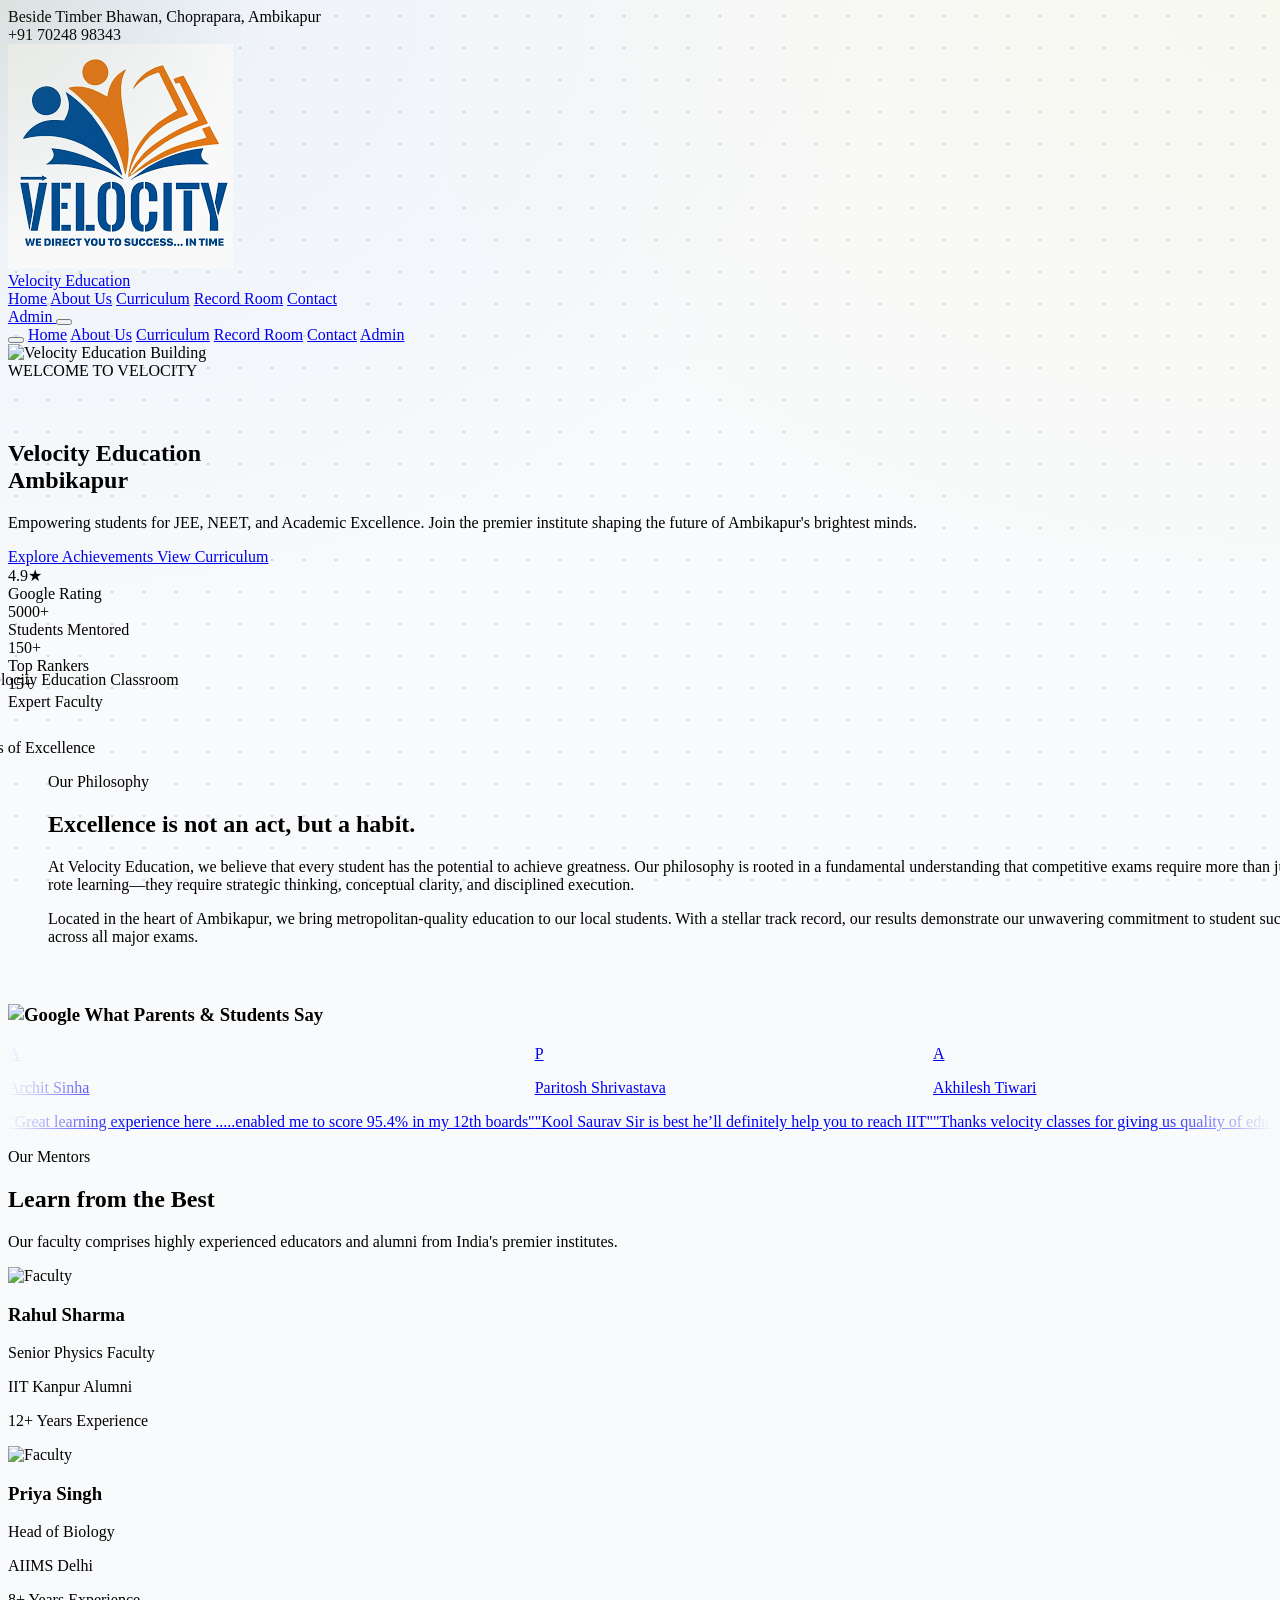
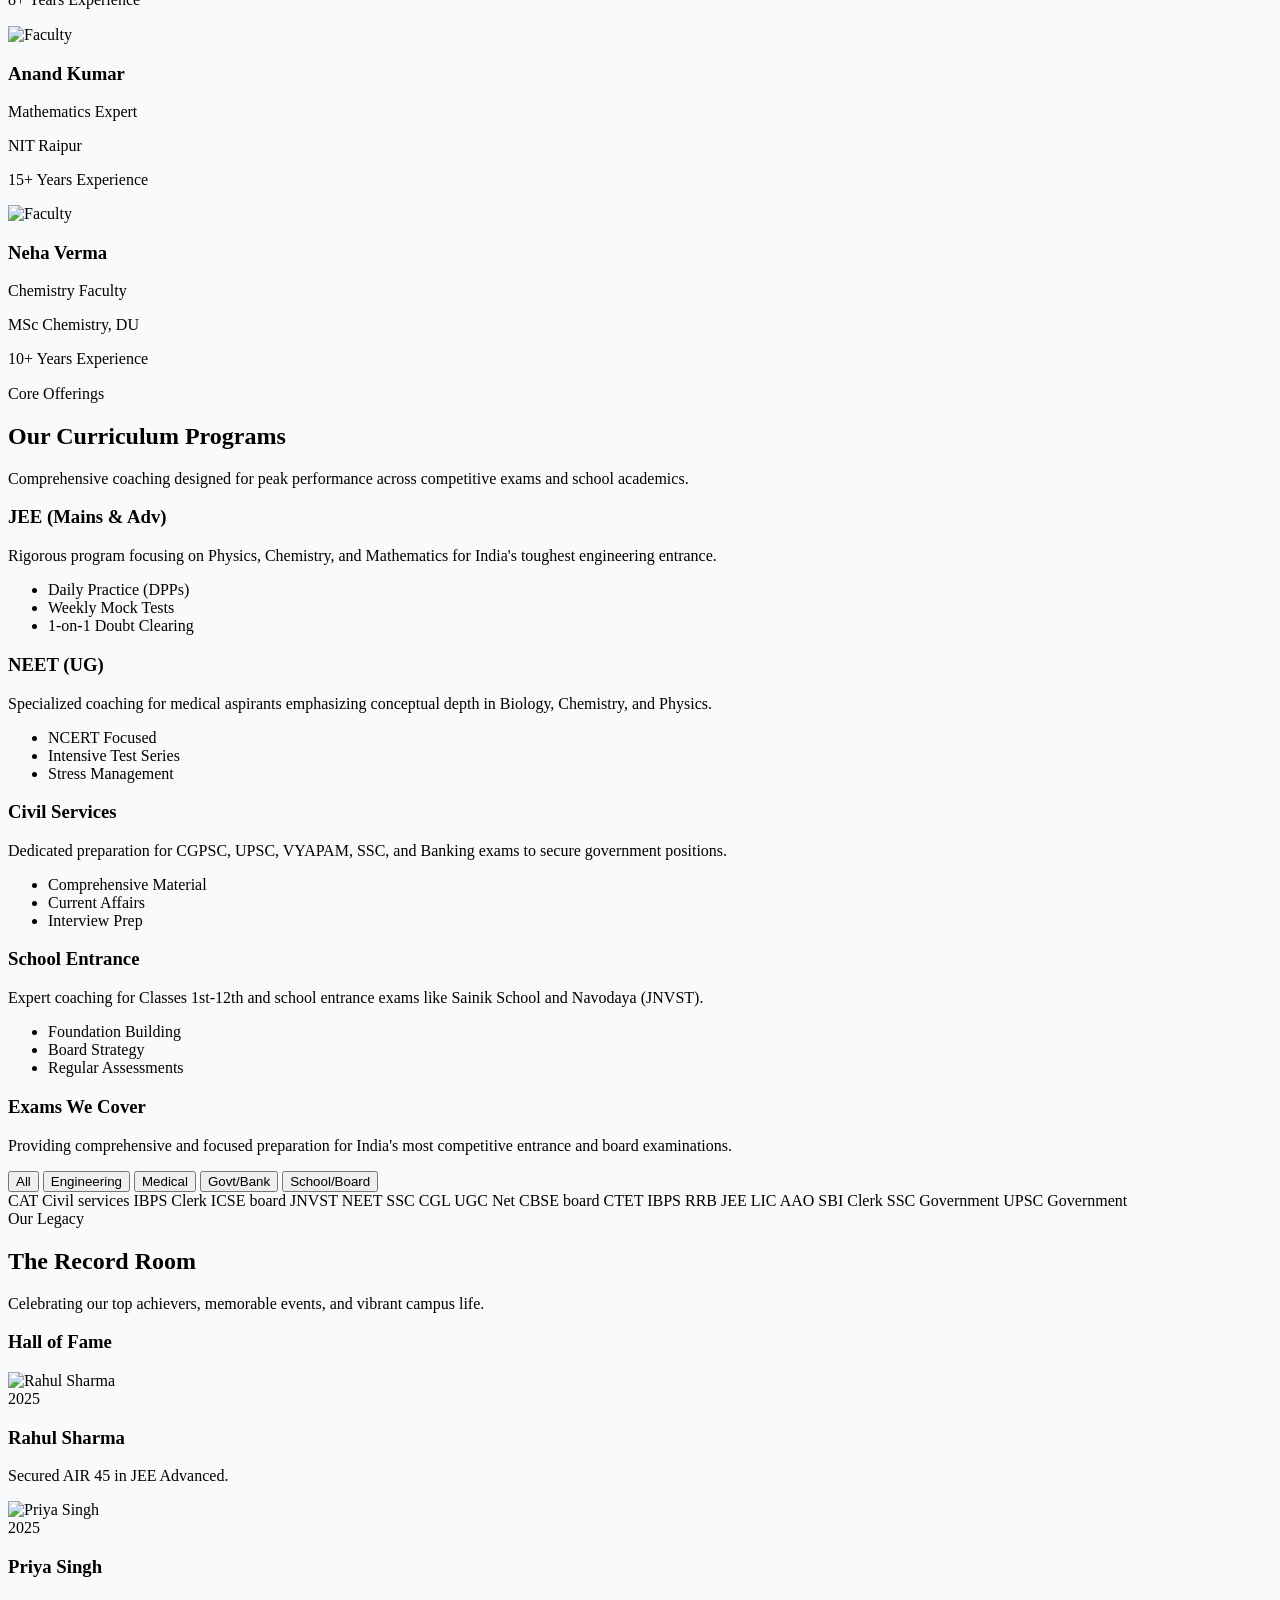
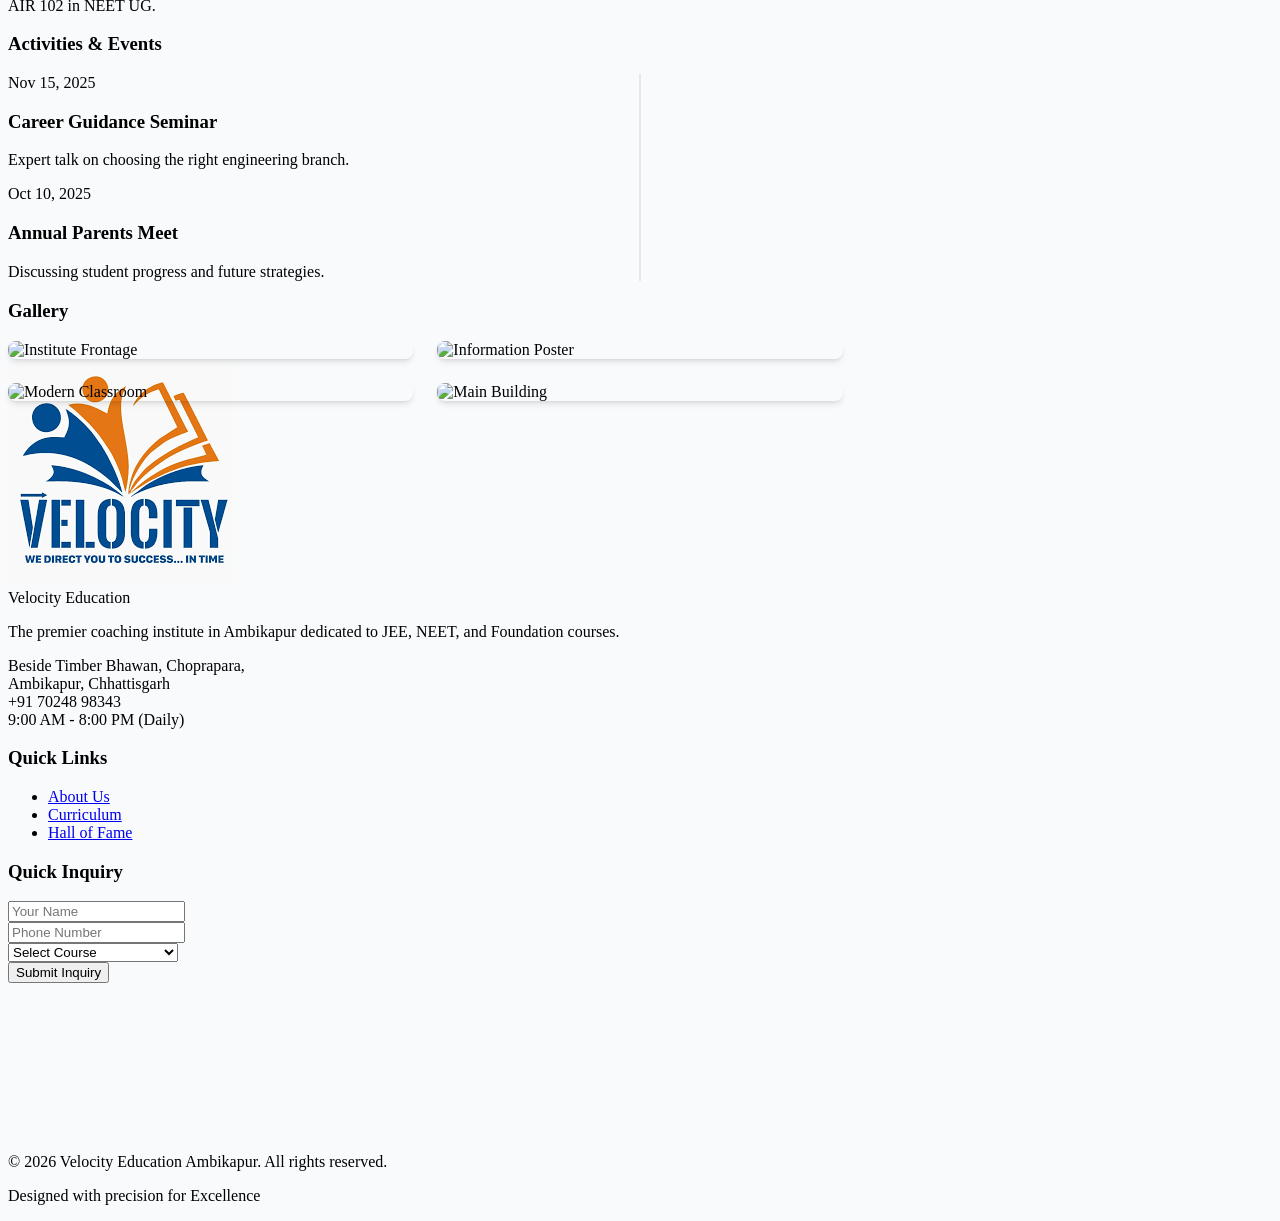
==== commit 234f4eb7: "adding elements" ====
--- a/index.html
+++ b/index.html
@@ -43,9 +43,12 @@
 
     <!-- Custom CSS -->
     <link rel="stylesheet" href="css/styles.css">
+
+    <!-- Lottie Player for Micro-Animations -->
+    <script src="https://unpkg.com/@lottiefiles/lottie-player@latest/dist/lottie-player.js"></script>
 </head>
 
-<body class="bg-velocity-light text-slate-800 font-sans flex flex-col min-h-screen">
+<body class="bg-velocity-light text-slate-800 font-sans flex flex-col min-h-screen overflow-x-hidden">
 
     <!-- Contact Bar -->
     <div class="bg-velocity-blue text-white text-sm py-2">
@@ -145,26 +148,33 @@
             </div>
         </section>
 
-        <!-- Stats Section -->
+        <!-- Stats Section (Animated Numbers) -->
         <section
-            class="py-12 bg-white/90 backdrop-blur-md border border-slate-200/50 relative z-20 mt-4 md:-mt-12 mx-4 md:mx-auto container rounded-2xl shadow-xl scroll-anim fade-up">
+            class="py-12 bg-white/90 backdrop-blur-md border border-slate-200/50 relative z-20 mt-4 md:-mt-12 mx-4 md:mx-auto container rounded-2xl shadow-xl scroll-anim fade-up" id="stats-section">
             <div class="grid grid-cols-2 md:grid-cols-4 gap-4 md:gap-8 text-center px-2">
                 <div class="p-2">
-                    <div class="text-3xl sm:text-4xl font-heading font-bold text-velocity-blue mb-1 md:mb-2">4.9<span
-                            class="text-velocity-yellow">★</span></div>
+                    <div class="text-3xl sm:text-4xl font-heading font-bold text-velocity-blue mb-1 md:mb-2 flex items-center justify-center">
+                        <span class="counter-value" data-target="4.9" data-decimals="1">0</span><span class="text-velocity-yellow ml-1">★</span>
+                    </div>
                     <div class="text-xs sm:text-sm font-medium text-slate-500 uppercase tracking-wide">Google Rating</div>
                 </div>
                 <div class="p-2">
-                    <div class="text-2xl sm:text-3xl md:text-4xl font-heading font-bold text-velocity-blue mb-1 md:mb-2">JEE/NEET</div>
-                    <div class="text-xs sm:text-sm font-medium text-slate-500 uppercase tracking-wide">Coaching</div>
+                    <div class="text-3xl sm:text-4xl font-heading font-bold text-velocity-blue mb-1 md:mb-2 flex items-center justify-center">
+                        <span class="counter-value" data-target="5000">0</span>+
+                    </div>
+                    <div class="text-xs sm:text-sm font-medium text-slate-500 uppercase tracking-wide">Students Mentored</div>
                 </div>
                 <div class="p-2">
-                    <div class="text-3xl sm:text-4xl font-heading font-bold text-velocity-blue mb-1 md:mb-2">100+</div>
+                    <div class="text-3xl sm:text-4xl font-heading font-bold text-velocity-blue mb-1 md:mb-2 flex items-center justify-center">
+                        <span class="counter-value" data-target="150">0</span>+
+                    </div>
                     <div class="text-xs sm:text-sm font-medium text-slate-500 uppercase tracking-wide">Top Rankers</div>
                 </div>
                 <div class="p-2">
-                    <div class="text-3xl sm:text-4xl font-heading font-bold text-velocity-blue mb-1 md:mb-2">Expert</div>
-                    <div class="text-xs sm:text-sm font-medium text-slate-500 uppercase tracking-wide">Faculty Members</div>
+                    <div class="text-3xl sm:text-4xl font-heading font-bold text-velocity-blue mb-1 md:mb-2 flex items-center justify-center">
+                        <span class="counter-value" data-target="15">0</span>+
+                    </div>
+                    <div class="text-xs sm:text-sm font-medium text-slate-500 uppercase tracking-wide">Expert Faculty</div>
                 </div>
             </div>
         </section>
@@ -173,8 +183,8 @@
         <section id="about" class="py-16 md:py-24 scroll-mt-20">
             <div class="container mx-auto px-4">
                 <div class="flex flex-col md:flex-row gap-8 md:gap-12 items-center mb-16 md:mb-20">
-                    <div class="w-full md:w-1/2 scroll-anim fade-right">
-                        <div class="relative parallax" data-speed="0.1">
+                    <div class="w-full md:w-1/2 scroll-anim fade-right flex justify-center">
+                        <div class="relative parallax w-full max-w-sm md:max-w-none" data-speed="0.1">
                             <img src="https://lh3.googleusercontent.com/p/AF1QipNNUQZy7uenIFznzt6OiaLn3IlMsilhgAyO9Ydf=s1600"
                                 alt="Velocity Education Classroom"
                                 class="rounded-lg shadow-2xl w-full h-auto object-cover aspect-video">
@@ -186,17 +196,19 @@
                         </div>
                     </div>
                     <div class="w-full md:w-1/2 scroll-anim fade-left">
-                        <span class="text-velocity-blue font-semibold tracking-wider text-sm uppercase mb-2 block">Our
-                            Philosophy</span>
+                        <div class="flex items-center gap-3 mb-2">
+                            <lottie-player src="https://lottie.host/80ce873d-fcfb-44ec-bda7-1bb4542d9dfd/T1wP59Q5qF.json" background="transparent" speed="1" style="width: 40px; height: 40px;" loop autoplay></lottie-player>
+                            <span class="text-velocity-blue font-semibold tracking-wider text-sm uppercase block">Our Philosophy</span>
+                        </div>
                         <h2 class="font-heading text-3xl md:text-5xl font-bold text-slate-800 mb-6">Excellence is not an
                             act, but a habit.</h2>
-                        <p class="text-slate-600 mb-6 leading-relaxed text-lg">
+                        <p class="text-slate-600 mb-6 leading-relaxed text-base md:text-lg">
                             At Velocity Education, we believe that every student has the potential to achieve greatness.
                             Our philosophy is rooted in a fundamental understanding that competitive exams require more
                             than just rote learning—they require strategic thinking, conceptual clarity, and disciplined
                             execution.
                         </p>
-                        <p class="text-slate-600 leading-relaxed text-lg">
+                        <p class="text-slate-600 leading-relaxed text-base md:text-lg">
                             Located in the heart of Ambikapur, we bring metropolitan-quality education to our local
                             students. With a stellar track record, our results demonstrate our unwavering commitment to
                             student success across all major exams.
@@ -226,6 +238,84 @@
 
                         <div class="marquee-content flex gap-6" id="reviews-marquee">
                             <!-- Populated by JS -->
+                        </div>
+                    </div>
+                </div>
+            </div>
+        </section>
+
+        <!-- ==================== FACULTY SECTION ==================== -->
+        <section id="faculty" class="py-16 md:py-24 bg-slate-50/50 scroll-mt-20">
+            <div class="container mx-auto px-4">
+                <div class="text-center mb-16 scroll-anim fade-up">
+                    <span class="text-velocity-blue font-semibold tracking-wider text-sm uppercase mb-2 block">Our Mentors</span>
+                    <h2 class="font-heading text-3xl md:text-5xl font-bold text-slate-800">Learn from the Best</h2>
+                    <p class="text-slate-600 mt-4 max-w-2xl mx-auto text-lg">Our faculty comprises highly experienced educators and alumni from India's premier institutes.</p>
+                </div>
+                
+                <div class="grid grid-cols-1 sm:grid-cols-2 lg:grid-cols-4 gap-8 max-w-7xl mx-auto">
+                    <!-- Faculty 1 -->
+                    <div class="relative group rounded-2xl overflow-hidden shadow-lg scroll-anim fade-up delay-1">
+                        <img src="https://images.unsplash.com/photo-1568602471122-7832951cc4c5?q=80&w=400&auto=format&fit=crop" alt="Faculty" class="w-full h-80 object-cover group-hover:scale-110 transition duration-700">
+                        <div class="absolute inset-0 bg-gradient-to-t from-velocity-dark/90 via-velocity-dark/20 to-transparent"></div>
+                        <div class="absolute bottom-0 left-0 right-0 p-6 transform translate-y-4 group-hover:translate-y-0 transition duration-500">
+                            <h3 class="font-heading text-xl font-bold text-white">Rahul Sharma</h3>
+                            <p class="text-velocity-yellow text-sm font-medium mb-3">Senior Physics Faculty</p>
+                            <!-- Glassmorphism Reveal -->
+                            <div class="opacity-0 group-hover:opacity-100 transition duration-500 h-0 group-hover:h-auto overflow-hidden">
+                                <div class="bg-white/20 backdrop-blur-md rounded-lg p-3 text-white text-xs border border-white/20">
+                                    <p class="mb-1"><i class="ph-fill ph-graduation-cap text-velocity-yellow"></i> IIT Kanpur Alumni</p>
+                                    <p><i class="ph-fill ph-clock text-velocity-yellow"></i> 12+ Years Experience</p>
+                                </div>
+                            </div>
+                        </div>
+                    </div>
+
+                    <!-- Faculty 2 -->
+                    <div class="relative group rounded-2xl overflow-hidden shadow-lg scroll-anim fade-up delay-2">
+                        <img src="https://images.unsplash.com/photo-1573496359142-b8d87734a5a2?q=80&w=400&auto=format&fit=crop" alt="Faculty" class="w-full h-80 object-cover group-hover:scale-110 transition duration-700">
+                        <div class="absolute inset-0 bg-gradient-to-t from-velocity-dark/90 via-velocity-dark/20 to-transparent"></div>
+                        <div class="absolute bottom-0 left-0 right-0 p-6 transform translate-y-4 group-hover:translate-y-0 transition duration-500">
+                            <h3 class="font-heading text-xl font-bold text-white">Priya Singh</h3>
+                            <p class="text-velocity-yellow text-sm font-medium mb-3">Head of Biology</p>
+                            <div class="opacity-0 group-hover:opacity-100 transition duration-500 h-0 group-hover:h-auto overflow-hidden">
+                                <div class="bg-white/20 backdrop-blur-md rounded-lg p-3 text-white text-xs border border-white/20">
+                                    <p class="mb-1"><i class="ph-fill ph-graduation-cap text-velocity-yellow"></i> AIIMS Delhi</p>
+                                    <p><i class="ph-fill ph-clock text-velocity-yellow"></i> 8+ Years Experience</p>
+                                </div>
+                            </div>
+                        </div>
+                    </div>
+
+                    <!-- Faculty 3 -->
+                    <div class="relative group rounded-2xl overflow-hidden shadow-lg scroll-anim fade-up delay-3">
+                        <img src="https://images.unsplash.com/photo-1500648767791-00dcc994a43e?q=80&w=400&auto=format&fit=crop" alt="Faculty" class="w-full h-80 object-cover group-hover:scale-110 transition duration-700">
+                        <div class="absolute inset-0 bg-gradient-to-t from-velocity-dark/90 via-velocity-dark/20 to-transparent"></div>
+                        <div class="absolute bottom-0 left-0 right-0 p-6 transform translate-y-4 group-hover:translate-y-0 transition duration-500">
+                            <h3 class="font-heading text-xl font-bold text-white">Anand Kumar</h3>
+                            <p class="text-velocity-yellow text-sm font-medium mb-3">Mathematics Expert</p>
+                            <div class="opacity-0 group-hover:opacity-100 transition duration-500 h-0 group-hover:h-auto overflow-hidden">
+                                <div class="bg-white/20 backdrop-blur-md rounded-lg p-3 text-white text-xs border border-white/20">
+                                    <p class="mb-1"><i class="ph-fill ph-graduation-cap text-velocity-yellow"></i> NIT Raipur</p>
+                                    <p><i class="ph-fill ph-clock text-velocity-yellow"></i> 15+ Years Experience</p>
+                                </div>
+                            </div>
+                        </div>
+                    </div>
+
+                    <!-- Faculty 4 -->
+                    <div class="relative group rounded-2xl overflow-hidden shadow-lg scroll-anim fade-up delay-4">
+                        <img src="https://images.unsplash.com/photo-1580489944761-15a19d654956?q=80&w=400&auto=format&fit=crop" alt="Faculty" class="w-full h-80 object-cover group-hover:scale-110 transition duration-700">
+                        <div class="absolute inset-0 bg-gradient-to-t from-velocity-dark/90 via-velocity-dark/20 to-transparent"></div>
+                        <div class="absolute bottom-0 left-0 right-0 p-6 transform translate-y-4 group-hover:translate-y-0 transition duration-500">
+                            <h3 class="font-heading text-xl font-bold text-white">Neha Verma</h3>
+                            <p class="text-velocity-yellow text-sm font-medium mb-3">Chemistry Faculty</p>
+                            <div class="opacity-0 group-hover:opacity-100 transition duration-500 h-0 group-hover:h-auto overflow-hidden">
+                                <div class="bg-white/20 backdrop-blur-md rounded-lg p-3 text-white text-xs border border-white/20">
+                                    <p class="mb-1"><i class="ph-fill ph-graduation-cap text-velocity-yellow"></i> MSc Chemistry, DU</p>
+                                    <p><i class="ph-fill ph-clock text-velocity-yellow"></i> 10+ Years Experience</p>
+                                </div>
+                            </div>
                         </div>
                     </div>
                 </div>
@@ -350,24 +440,33 @@
                     <div class="text-center mb-8 md:mb-10">
                         <h3 class="font-heading text-2xl md:text-3xl font-bold text-slate-800">Exams We Cover</h3>
                         <p class="text-slate-500 mt-2 max-w-2xl mx-auto px-4 md:px-0">Providing comprehensive and focused preparation for India's most competitive entrance and board examinations.</p>
-                    </div>
-                    <div class="flex flex-wrap justify-center gap-3 md:gap-4 max-w-5xl mx-auto">
-                        <span class="bg-white/80 backdrop-blur-sm border border-slate-200 text-slate-700 px-5 py-2.5 rounded-full font-medium shadow-sm hover:border-velocity-blue hover:text-velocity-blue transition cursor-default flex items-center gap-2"><i class="ph-bold ph-check text-velocity-blue"></i> CAT</span>
-                        <span class="bg-white/80 backdrop-blur-sm border border-slate-200 text-slate-700 px-5 py-2.5 rounded-full font-medium shadow-sm hover:border-velocity-blue hover:text-velocity-blue transition cursor-default flex items-center gap-2"><i class="ph-bold ph-check text-velocity-blue"></i> Civil services</span>
-                        <span class="bg-white/80 backdrop-blur-sm border border-slate-200 text-slate-700 px-5 py-2.5 rounded-full font-medium shadow-sm hover:border-velocity-blue hover:text-velocity-blue transition cursor-default flex items-center gap-2"><i class="ph-bold ph-check text-velocity-blue"></i> IBPS Clerk</span>
-                        <span class="bg-white/80 backdrop-blur-sm border border-slate-200 text-slate-700 px-5 py-2.5 rounded-full font-medium shadow-sm hover:border-velocity-blue hover:text-velocity-blue transition cursor-default flex items-center gap-2"><i class="ph-bold ph-check text-velocity-blue"></i> ICSE board</span>
-                        <span class="bg-white/80 backdrop-blur-sm border border-slate-200 text-slate-700 px-5 py-2.5 rounded-full font-medium shadow-sm hover:border-velocity-blue hover:text-velocity-blue transition cursor-default flex items-center gap-2"><i class="ph-bold ph-check text-velocity-blue"></i> JNVST</span>
-                        <span class="bg-white/80 backdrop-blur-sm border border-slate-200 text-slate-700 px-5 py-2.5 rounded-full font-medium shadow-sm hover:border-velocity-blue hover:text-velocity-blue transition cursor-default flex items-center gap-2"><i class="ph-bold ph-check text-velocity-blue"></i> NEET</span>
-                        <span class="bg-white/80 backdrop-blur-sm border border-slate-200 text-slate-700 px-5 py-2.5 rounded-full font-medium shadow-sm hover:border-velocity-blue hover:text-velocity-blue transition cursor-default flex items-center gap-2"><i class="ph-bold ph-check text-velocity-blue"></i> SSC CGL</span>
-                        <span class="bg-white/80 backdrop-blur-sm border border-slate-200 text-slate-700 px-5 py-2.5 rounded-full font-medium shadow-sm hover:border-velocity-blue hover:text-velocity-blue transition cursor-default flex items-center gap-2"><i class="ph-bold ph-check text-velocity-blue"></i> UGC Net</span>
-                        <span class="bg-white/80 backdrop-blur-sm border border-slate-200 text-slate-700 px-5 py-2.5 rounded-full font-medium shadow-sm hover:border-velocity-blue hover:text-velocity-blue transition cursor-default flex items-center gap-2"><i class="ph-bold ph-check text-velocity-blue"></i> CBSE board</span>
-                        <span class="bg-white/80 backdrop-blur-sm border border-slate-200 text-slate-700 px-5 py-2.5 rounded-full font-medium shadow-sm hover:border-velocity-blue hover:text-velocity-blue transition cursor-default flex items-center gap-2"><i class="ph-bold ph-check text-velocity-blue"></i> CTET</span>
-                        <span class="bg-white/80 backdrop-blur-sm border border-slate-200 text-slate-700 px-5 py-2.5 rounded-full font-medium shadow-sm hover:border-velocity-blue hover:text-velocity-blue transition cursor-default flex items-center gap-2"><i class="ph-bold ph-check text-velocity-blue"></i> IBPS RRB</span>
-                        <span class="bg-white/80 backdrop-blur-sm border border-slate-200 text-slate-700 px-5 py-2.5 rounded-full font-medium shadow-sm hover:border-velocity-blue hover:text-velocity-blue transition cursor-default flex items-center gap-2"><i class="ph-bold ph-check text-velocity-blue"></i> JEE</span>
-                        <span class="bg-white/80 backdrop-blur-sm border border-slate-200 text-slate-700 px-5 py-2.5 rounded-full font-medium shadow-sm hover:border-velocity-blue hover:text-velocity-blue transition cursor-default flex items-center gap-2"><i class="ph-bold ph-check text-velocity-blue"></i> LIC AAO</span>
-                        <span class="bg-white/80 backdrop-blur-sm border border-slate-200 text-slate-700 px-5 py-2.5 rounded-full font-medium shadow-sm hover:border-velocity-blue hover:text-velocity-blue transition cursor-default flex items-center gap-2"><i class="ph-bold ph-check text-velocity-blue"></i> SBI Clerk</span>
-                        <span class="bg-white/80 backdrop-blur-sm border border-slate-200 text-slate-700 px-5 py-2.5 rounded-full font-medium shadow-sm hover:border-velocity-blue hover:text-velocity-blue transition cursor-default flex items-center gap-2"><i class="ph-bold ph-check text-velocity-blue"></i> SSC Government</span>
-                        <span class="bg-white/80 backdrop-blur-sm border border-slate-200 text-slate-700 px-5 py-2.5 rounded-full font-medium shadow-sm hover:border-velocity-blue hover:text-velocity-blue transition cursor-default flex items-center gap-2"><i class="ph-bold ph-check text-velocity-blue"></i> UPSC Government</span>
+                        
+                        <!-- Filters -->
+                        <div class="flex flex-wrap justify-center gap-2 mt-6" id="exam-filters">
+                            <button class="exam-filter-btn bg-velocity-blue text-white px-4 py-1.5 rounded-full text-sm font-semibold transition" data-filter="all">All</button>
+                            <button class="exam-filter-btn bg-white border border-slate-200 text-slate-600 hover:border-velocity-blue hover:text-velocity-blue px-4 py-1.5 rounded-full text-sm font-semibold transition" data-filter="engineering">Engineering</button>
+                            <button class="exam-filter-btn bg-white border border-slate-200 text-slate-600 hover:border-velocity-blue hover:text-velocity-blue px-4 py-1.5 rounded-full text-sm font-semibold transition" data-filter="medical">Medical</button>
+                            <button class="exam-filter-btn bg-white border border-slate-200 text-slate-600 hover:border-velocity-blue hover:text-velocity-blue px-4 py-1.5 rounded-full text-sm font-semibold transition" data-filter="govt">Govt/Bank</button>
+                            <button class="exam-filter-btn bg-white border border-slate-200 text-slate-600 hover:border-velocity-blue hover:text-velocity-blue px-4 py-1.5 rounded-full text-sm font-semibold transition" data-filter="school">School/Board</button>
+                        </div>
+                    </div>
+                    <div class="flex flex-wrap justify-center gap-3 md:gap-4 max-w-5xl mx-auto" id="exam-grid">
+                        <span class="exam-item transition-all duration-300 transform scale-100 opacity-100 bg-white/80 backdrop-blur-sm border border-slate-200 text-slate-700 px-5 py-2.5 rounded-full font-medium shadow-sm flex items-center gap-2" data-category="govt"><i class="ph-bold ph-check text-velocity-blue"></i> CAT</span>
+                        <span class="exam-item transition-all duration-300 transform scale-100 opacity-100 bg-white/80 backdrop-blur-sm border border-slate-200 text-slate-700 px-5 py-2.5 rounded-full font-medium shadow-sm flex items-center gap-2" data-category="govt"><i class="ph-bold ph-check text-velocity-blue"></i> Civil services</span>
+                        <span class="exam-item transition-all duration-300 transform scale-100 opacity-100 bg-white/80 backdrop-blur-sm border border-slate-200 text-slate-700 px-5 py-2.5 rounded-full font-medium shadow-sm flex items-center gap-2" data-category="govt"><i class="ph-bold ph-check text-velocity-blue"></i> IBPS Clerk</span>
+                        <span class="exam-item transition-all duration-300 transform scale-100 opacity-100 bg-white/80 backdrop-blur-sm border border-slate-200 text-slate-700 px-5 py-2.5 rounded-full font-medium shadow-sm flex items-center gap-2" data-category="school"><i class="ph-bold ph-check text-velocity-blue"></i> ICSE board</span>
+                        <span class="exam-item transition-all duration-300 transform scale-100 opacity-100 bg-white/80 backdrop-blur-sm border border-slate-200 text-slate-700 px-5 py-2.5 rounded-full font-medium shadow-sm flex items-center gap-2" data-category="school"><i class="ph-bold ph-check text-velocity-blue"></i> JNVST</span>
+                        <span class="exam-item transition-all duration-300 transform scale-100 opacity-100 bg-white/80 backdrop-blur-sm border border-slate-200 text-slate-700 px-5 py-2.5 rounded-full font-medium shadow-sm flex items-center gap-2" data-category="medical"><i class="ph-bold ph-check text-velocity-blue"></i> NEET</span>
+                        <span class="exam-item transition-all duration-300 transform scale-100 opacity-100 bg-white/80 backdrop-blur-sm border border-slate-200 text-slate-700 px-5 py-2.5 rounded-full font-medium shadow-sm flex items-center gap-2" data-category="govt"><i class="ph-bold ph-check text-velocity-blue"></i> SSC CGL</span>
+                        <span class="exam-item transition-all duration-300 transform scale-100 opacity-100 bg-white/80 backdrop-blur-sm border border-slate-200 text-slate-700 px-5 py-2.5 rounded-full font-medium shadow-sm flex items-center gap-2" data-category="govt"><i class="ph-bold ph-check text-velocity-blue"></i> UGC Net</span>
+                        <span class="exam-item transition-all duration-300 transform scale-100 opacity-100 bg-white/80 backdrop-blur-sm border border-slate-200 text-slate-700 px-5 py-2.5 rounded-full font-medium shadow-sm flex items-center gap-2" data-category="school"><i class="ph-bold ph-check text-velocity-blue"></i> CBSE board</span>
+                        <span class="exam-item transition-all duration-300 transform scale-100 opacity-100 bg-white/80 backdrop-blur-sm border border-slate-200 text-slate-700 px-5 py-2.5 rounded-full font-medium shadow-sm flex items-center gap-2" data-category="govt"><i class="ph-bold ph-check text-velocity-blue"></i> CTET</span>
+                        <span class="exam-item transition-all duration-300 transform scale-100 opacity-100 bg-white/80 backdrop-blur-sm border border-slate-200 text-slate-700 px-5 py-2.5 rounded-full font-medium shadow-sm flex items-center gap-2" data-category="govt"><i class="ph-bold ph-check text-velocity-blue"></i> IBPS RRB</span>
+                        <span class="exam-item transition-all duration-300 transform scale-100 opacity-100 bg-white/80 backdrop-blur-sm border border-slate-200 text-slate-700 px-5 py-2.5 rounded-full font-medium shadow-sm flex items-center gap-2" data-category="engineering"><i class="ph-bold ph-check text-velocity-blue"></i> JEE</span>
+                        <span class="exam-item transition-all duration-300 transform scale-100 opacity-100 bg-white/80 backdrop-blur-sm border border-slate-200 text-slate-700 px-5 py-2.5 rounded-full font-medium shadow-sm flex items-center gap-2" data-category="govt"><i class="ph-bold ph-check text-velocity-blue"></i> LIC AAO</span>
+                        <span class="exam-item transition-all duration-300 transform scale-100 opacity-100 bg-white/80 backdrop-blur-sm border border-slate-200 text-slate-700 px-5 py-2.5 rounded-full font-medium shadow-sm flex items-center gap-2" data-category="govt"><i class="ph-bold ph-check text-velocity-blue"></i> SBI Clerk</span>
+                        <span class="exam-item transition-all duration-300 transform scale-100 opacity-100 bg-white/80 backdrop-blur-sm border border-slate-200 text-slate-700 px-5 py-2.5 rounded-full font-medium shadow-sm flex items-center gap-2" data-category="govt"><i class="ph-bold ph-check text-velocity-blue"></i> SSC Government</span>
+                        <span class="exam-item transition-all duration-300 transform scale-100 opacity-100 bg-white/80 backdrop-blur-sm border border-slate-200 text-slate-700 px-5 py-2.5 rounded-full font-medium shadow-sm flex items-center gap-2" data-category="govt"><i class="ph-bold ph-check text-velocity-blue"></i> UPSC Government</span>
                     </div>
                 </div>
             </div>
--- a/css/styles.css
+++ b/css/styles.css
@@ -4,8 +4,9 @@
     -webkit-font-smoothing: antialiased;
     -moz-osx-font-smoothing: grayscale;
     /* Professional Academic Background */
-    background-color: #f8fafc; /* velocity-light */
-    background-image: 
+    background-color: #f8fafc;
+    /* velocity-light */
+    background-image:
         radial-gradient(at 0% 0%, rgba(0, 71, 171, 0.05) 0px, transparent 50%),
         radial-gradient(at 100% 0%, rgba(255, 215, 0, 0.05) 0px, transparent 50%),
         radial-gradient(#cbd5e1 1px, transparent 1px);
@@ -39,16 +40,35 @@
 }
 
 /* Delays for staggered elements */
-.delay-1 { transition-delay: 100ms; }
-.delay-2 { transition-delay: 200ms; }
-.delay-3 { transition-delay: 300ms; }
-.delay-4 { transition-delay: 400ms; }
+.delay-1 {
+    transition-delay: 100ms;
+}
+
+.delay-2 {
+    transition-delay: 200ms;
+}
+
+.delay-3 {
+    transition-delay: 300ms;
+}
+
+.delay-4 {
+    transition-delay: 400ms;
+}
 
 /* Existing Animations from Hero */
 @keyframes fadeInUp {
-    from { opacity: 0; transform: translateY(20px); }
-    to { opacity: 1; transform: translateY(0); }
-}
+    from {
+        opacity: 0;
+        transform: translateY(20px);
+    }
+
+    to {
+        opacity: 1;
+        transform: translateY(0);
+    }
+}
+
 .animate-fade-in-up {
     animation: fadeInUp 0.8s ease-out forwards;
     opacity: 0;
@@ -56,9 +76,15 @@
 
 /* Subtle Hero Zoom */
 @keyframes subtleZoom {
-    0% { transform: scale(1.05); }
-    100% { transform: scale(1.15); }
-}
+    0% {
+        transform: scale(1.05);
+    }
+
+    100% {
+        transform: scale(1.15);
+    }
+}
+
 .animate-subtle-zoom {
     animation: subtleZoom 20s ease-in-out alternate infinite;
 }
@@ -81,8 +107,14 @@
 }
 
 @keyframes scroll {
-    0% { transform: translateX(0); }
-    100% { transform: translateX(-50%); /* For seamless loop, we duplicate items in JS and scroll 50% */ }
+    0% {
+        transform: translateX(0);
+    }
+
+    100% {
+        transform: translateX(-50%);
+        /* For seamless loop, we duplicate items in JS and scroll 50% */
+    }
 }
 
 /* Masonry Grid styles for Gallery */
@@ -92,11 +124,15 @@
 }
 
 @media (min-width: 640px) {
-    .masonry-grid { column-count: 2; }
+    .masonry-grid {
+        column-count: 2;
+    }
 }
 
 @media (min-width: 1024px) {
-    .masonry-grid { column-count: 3; }
+    .masonry-grid {
+        column-count: 3;
+    }
 }
 
 .masonry-item {
@@ -160,62 +196,14 @@
     position: fixed;
     top: 0;
     left: 0;
-    width: 800px;
-    height: 800px;
-    background: radial-gradient(circle, rgba(0, 71, 171, 0.15) 0%, rgba(255, 215, 0, 0.08) 30%, rgba(0, 0, 0, 0) 60%);
+    width: 600px;
+    height: 600px;
+    background: linear-gradient(135deg, rgba(255, 215, 0, 0.15) 0%, rgba(0, 71, 171, 0.15) 100%);
+    -webkit-mask-image: radial-gradient(circle, black 0%, transparent 60%);
+    mask-image: radial-gradient(circle, black 0%, transparent 60%);
     border-radius: 50%;
     transform: translate(-50%, -50%);
     pointer-events: none;
     z-index: 9998;
     transition: width 0.2s, height 0.2s;
-    mix-blend-mode: multiply;
-}
-
-/* Custom Animated Cursor */
-@media (pointer: fine) {
-    body, a, button, input, select, textarea, .masonry-item {
-        cursor: none !important;
-    }
-
-    #custom-cursor {
-        position: fixed;
-        top: 0;
-        left: 0;
-        width: 32px;
-        height: 32px;
-        background-color: transparent;
-        border: 2px solid rgba(0, 71, 171, 0.8);
-        border-radius: 50%;
-        transform: translate(-50%, -50%);
-        pointer-events: none;
-        z-index: 9999;
-        backdrop-filter: invert(0.2); /* Slight color distortion for interest */
-        transition: width 0.3s cubic-bezier(0.16, 1, 0.3, 1), height 0.3s cubic-bezier(0.16, 1, 0.3, 1), border-color 0.3s ease, background-color 0.3s ease, backdrop-filter 0.3s ease;
-    }
-
-    #custom-cursor::after {
-        content: '';
-        position: absolute;
-        top: 50%;
-        left: 50%;
-        transform: translate(-50%, -50%);
-        width: 6px;
-        height: 6px;
-        background-color: #0047AB;
-        border-radius: 50%;
-        transition: opacity 0.2s ease, transform 0.2s ease;
-    }
-
-    #custom-cursor.hovering {
-        width: 64px;
-        height: 64px;
-        background-color: rgba(255, 215, 0, 0.25);
-        border-color: #FFD700;
-        backdrop-filter: blur(4px); /* Frosty glass effect when hovering */
-    }
-
-    #custom-cursor.hovering::after {
-        opacity: 0;
-        transform: translate(-50%, -50%) scale(0);
-    }
-}
+}
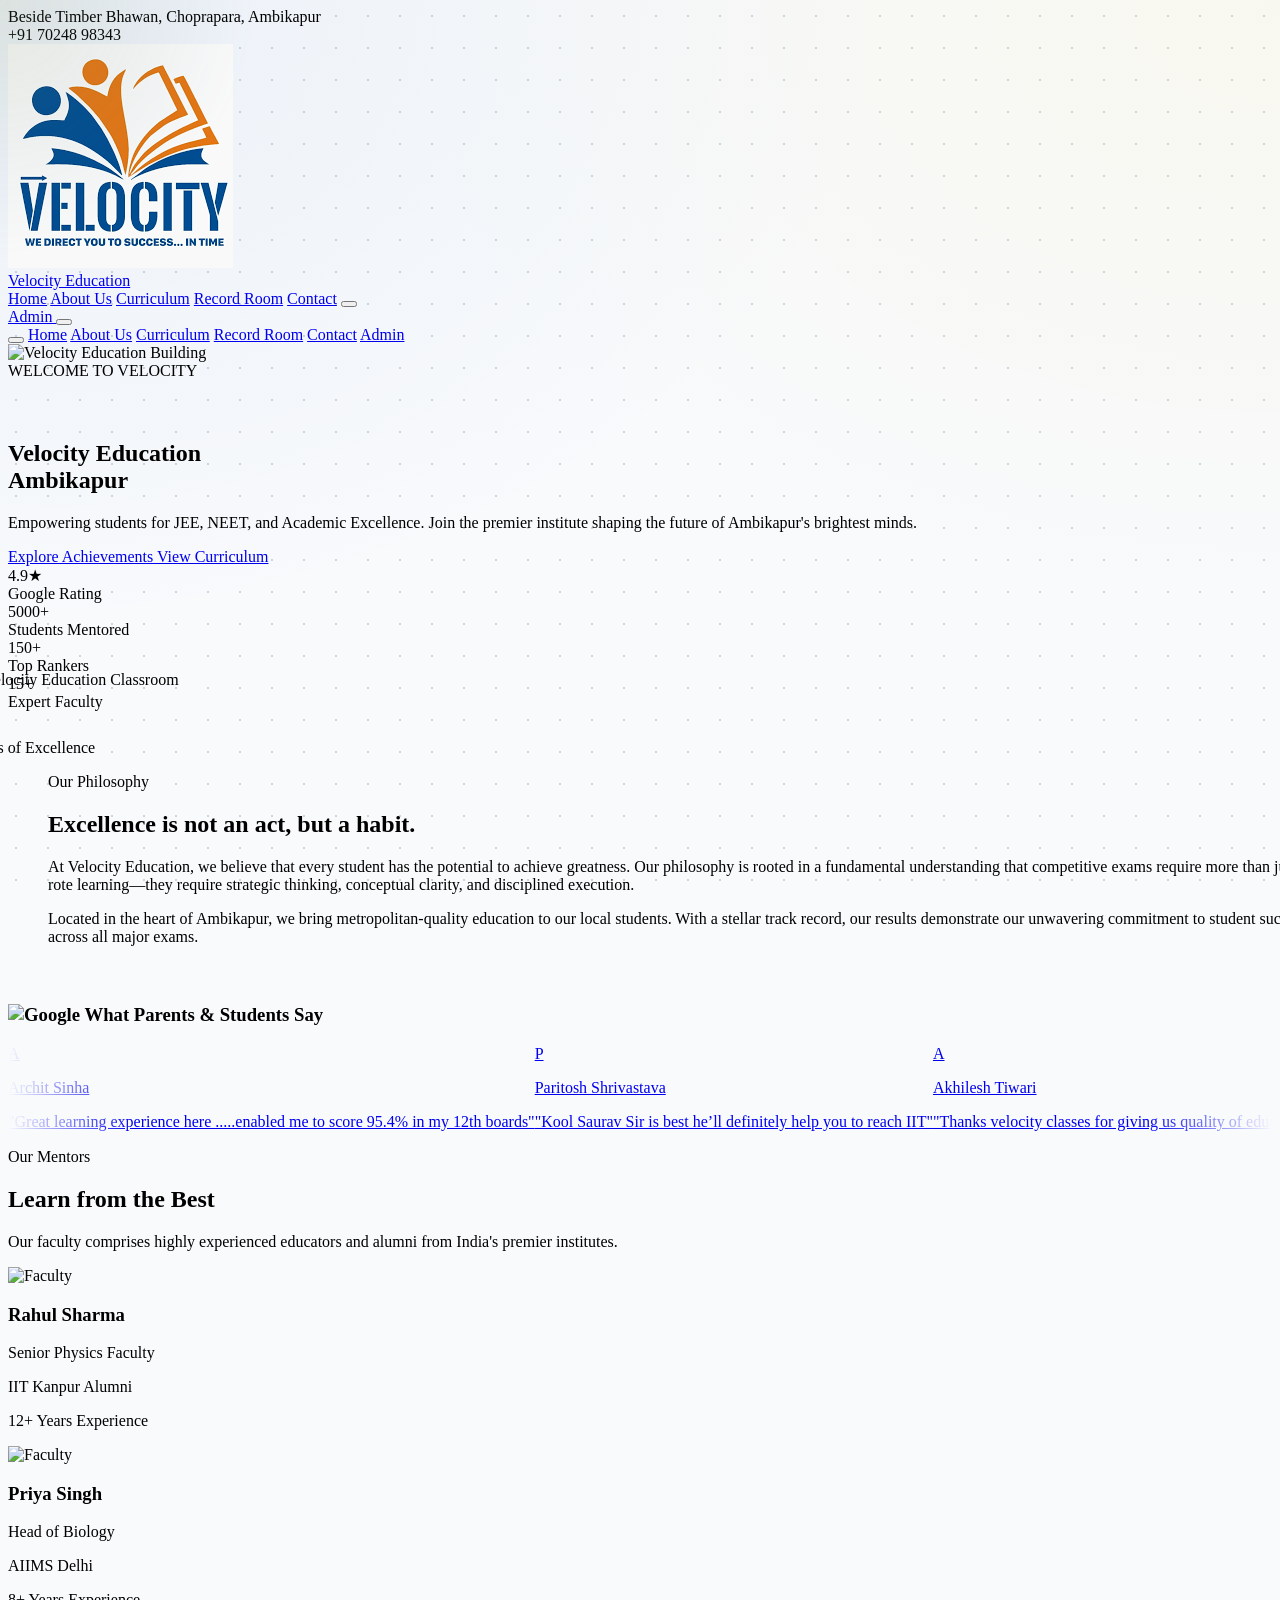
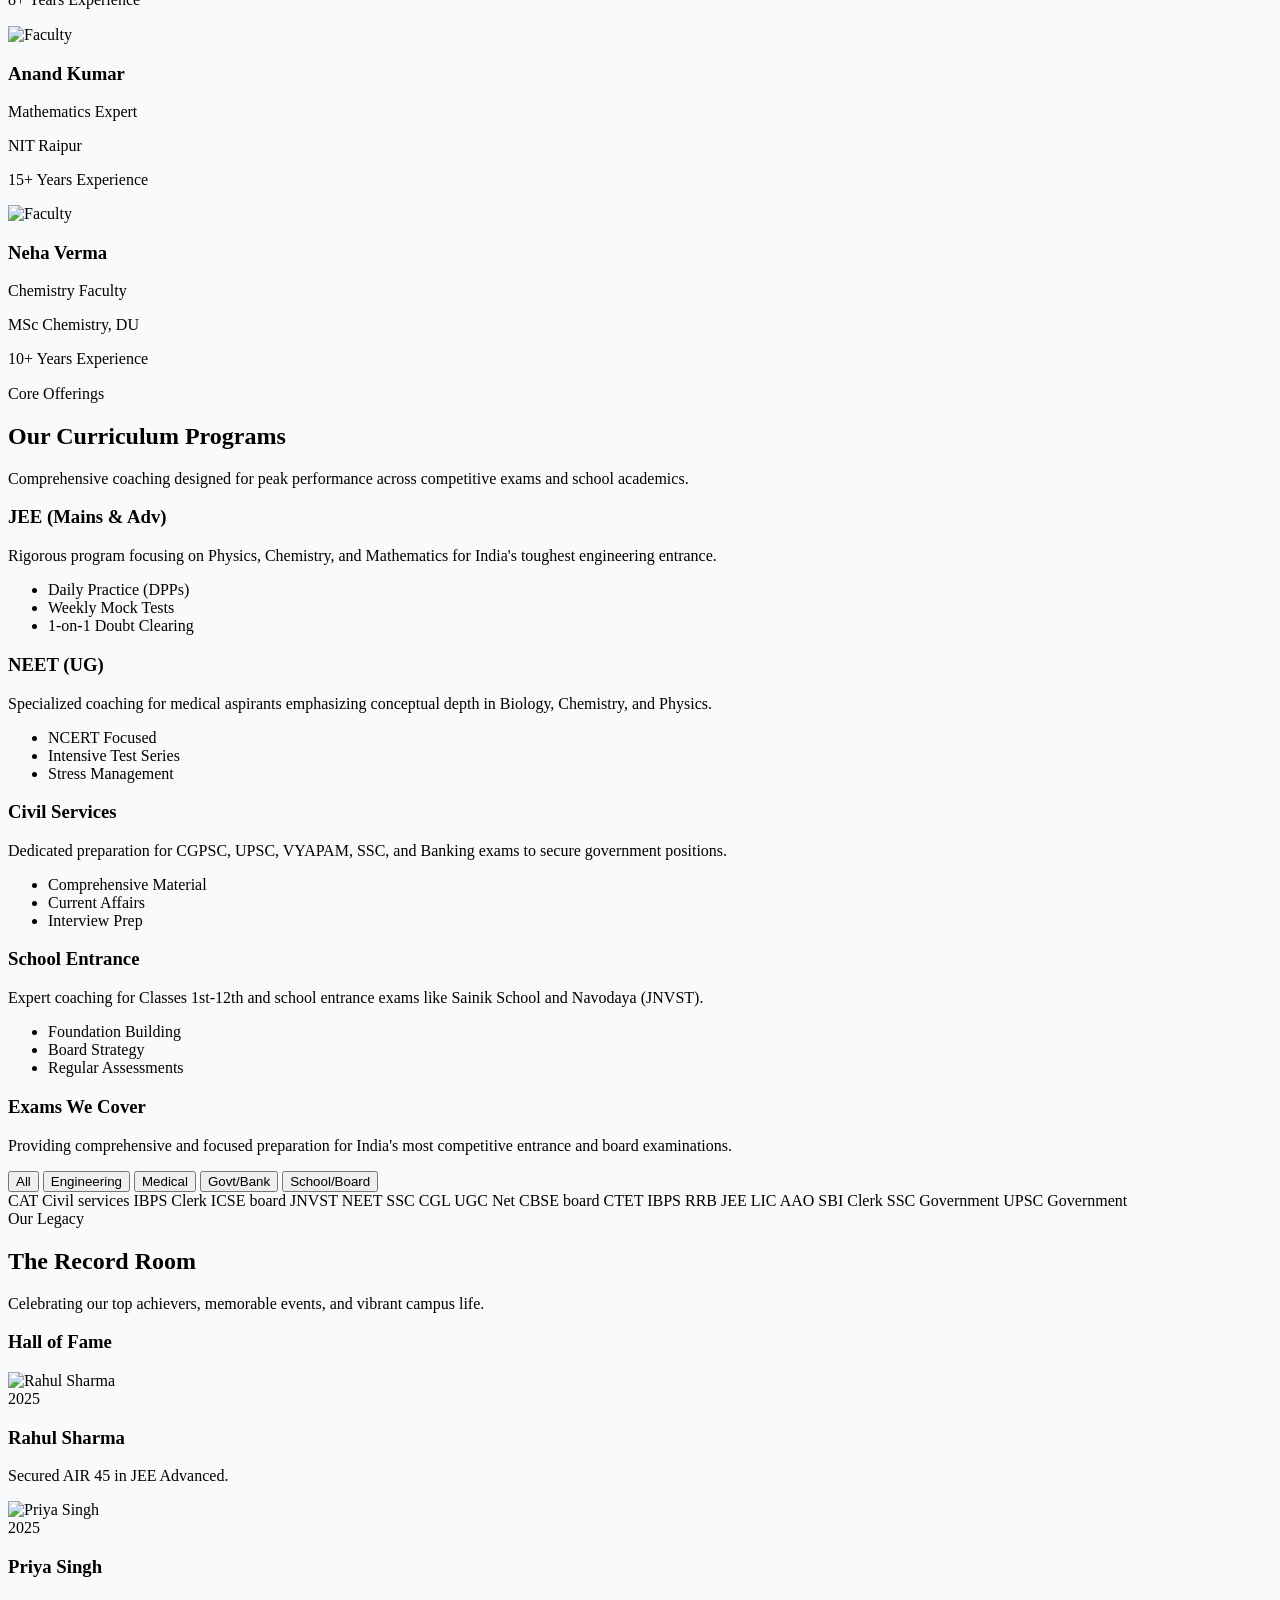
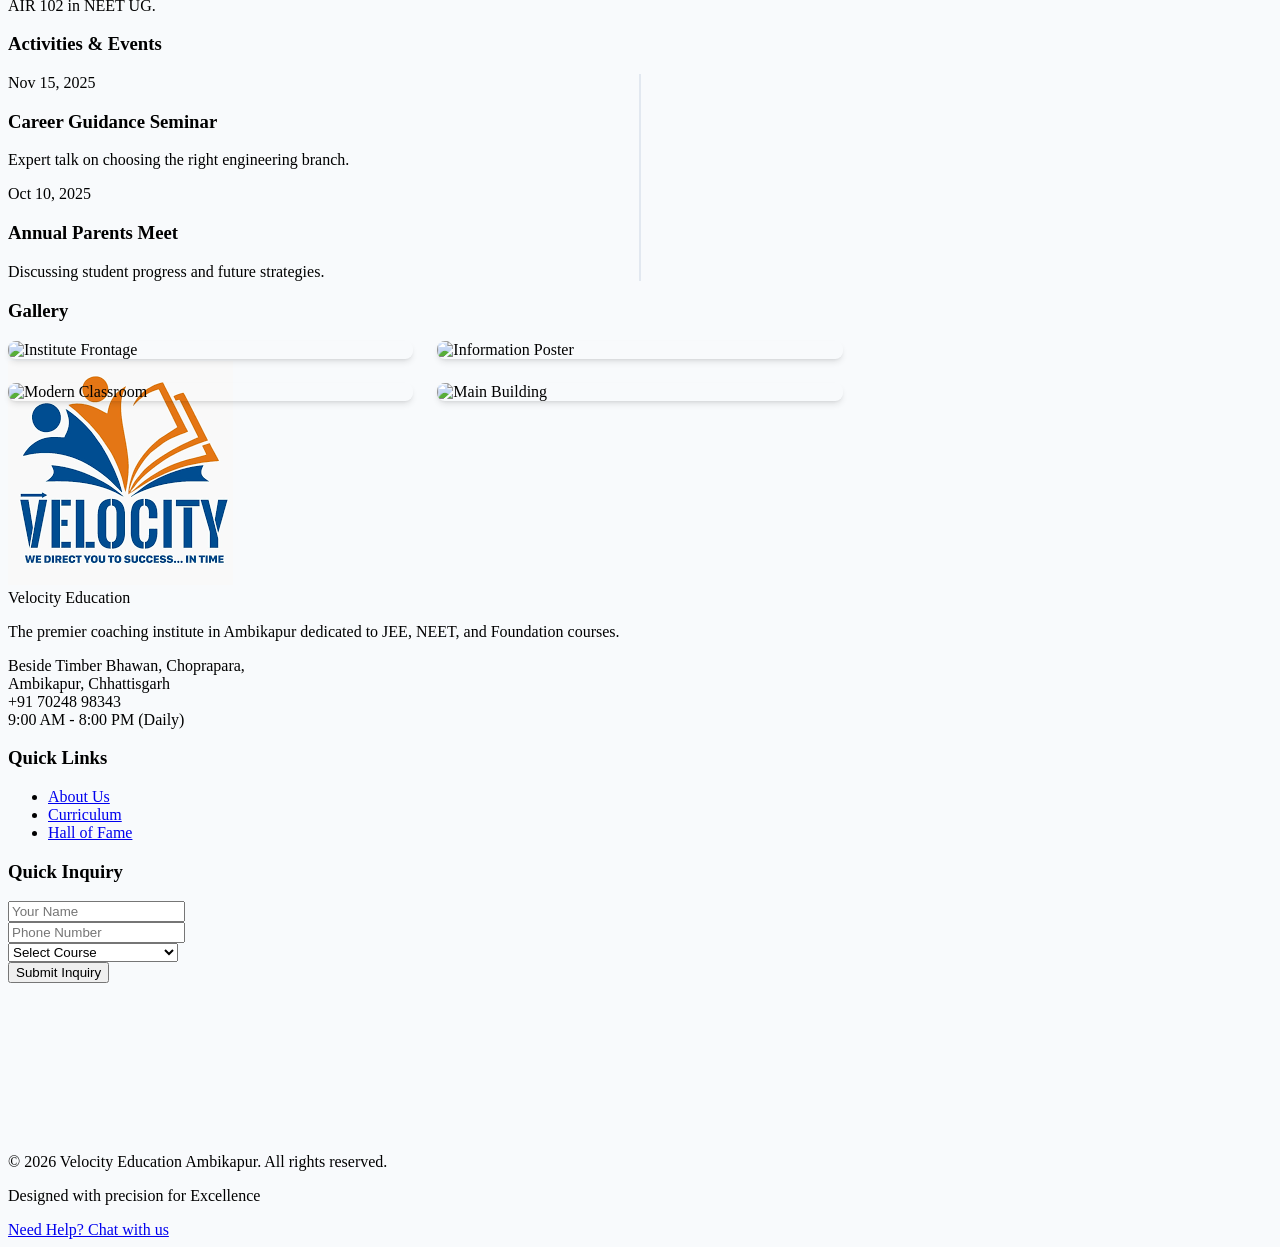
==== commit b2b84004: "new features" ====
--- a/index.html
+++ b/index.html
@@ -21,7 +21,15 @@
     <!-- Tailwind CSS -->
     <script src="https://cdn.tailwindcss.com"></script>
     <script>
+        // Prevent FOUC for dark mode
+        if (localStorage.getItem('velocity_theme') === 'dark' || (!('velocity_theme' in localStorage) && window.matchMedia('(prefers-color-scheme: dark)').matches)) {
+            document.documentElement.classList.add('dark');
+        } else {
+            document.documentElement.classList.remove('dark');
+        }
+
         tailwind.config = {
+            darkMode: 'class',
             theme: {
                 extend: {
                     colors: {
@@ -48,7 +56,16 @@
     <script src="https://unpkg.com/@lottiefiles/lottie-player@latest/dist/lottie-player.js"></script>
 </head>
 
-<body class="bg-velocity-light text-slate-800 font-sans flex flex-col min-h-screen overflow-x-hidden">
+<body class="bg-velocity-light dark:bg-slate-900 text-slate-800 dark:text-slate-200 font-sans flex flex-col min-h-screen overflow-x-hidden transition-colors duration-300">
+
+    <!-- Preloader -->
+    <div id="preloader" class="fixed inset-0 bg-velocity-light dark:bg-slate-900 z-[10000] flex flex-col items-center justify-center transition-opacity duration-700 ease-in-out">
+        <div class="w-16 h-16 border-4 border-velocity-blue/20 border-t-velocity-blue rounded-full animate-spin mb-4"></div>
+        <div class="font-heading font-bold text-xl text-velocity-blue tracking-widest animate-pulse">VELOCITY</div>
+    </div>
+
+    <!-- Scroll Progress Indicator -->
+    <div id="scroll-progress" class="fixed top-0 left-0 h-1 bg-velocity-yellow z-[9999] w-0 transition-all duration-100 ease-out"></div>
 
     <!-- Contact Bar -->
     <div class="bg-velocity-blue text-white text-sm py-2">
@@ -67,7 +84,7 @@
     </div>
 
     <!-- Navigation -->
-    <header class="bg-white/80 backdrop-blur-md shadow-sm sticky top-0 z-50 transition-all duration-300" id="navbar">
+    <header class="bg-white/80 dark:bg-slate-900/80 backdrop-blur-md shadow-sm sticky top-0 z-50 transition-all duration-300 border-b border-transparent dark:border-slate-800" id="navbar">
         <div class="container mx-auto px-4 py-4 flex justify-between items-center">
             <a href="#home" class="flex items-center gap-3">
                 <img src="logo.png" alt="Velocity Education Logo" class="h-14 w-auto max-h-14 object-contain">
@@ -76,12 +93,16 @@
 
             <!-- Desktop Menu -->
             <nav class="hidden md:flex gap-2 font-medium text-slate-600 relative items-center" id="desktop-nav">
-                <div id="nav-pill" class="absolute top-0 bottom-0 left-0 bg-velocity-blue/10 rounded-full transition-all duration-300 ease-out z-0 opacity-0"></div>
-                <a href="#home" class="nav-link text-velocity-blue font-semibold hover:text-velocity-blue transition relative z-10 px-4 py-2 rounded-full">Home</a>
-                <a href="#about" class="nav-link hover:text-velocity-blue transition relative z-10 px-4 py-2 rounded-full">About Us</a>
-                <a href="#curriculum" class="nav-link hover:text-velocity-blue transition relative z-10 px-4 py-2 rounded-full">Curriculum</a>
-                <a href="#records" class="nav-link hover:text-velocity-blue transition relative z-10 px-4 py-2 rounded-full">Record Room</a>
-                <a href="#footer" class="nav-link hover:text-velocity-blue transition relative z-10 px-4 py-2 rounded-full">Contact</a>
+                <div id="nav-pill" class="absolute top-0 bottom-0 left-0 bg-velocity-blue/10 dark:bg-velocity-blue/30 rounded-full transition-all duration-300 ease-out z-0 opacity-0"></div>
+                <a href="#home" class="nav-link text-velocity-blue dark:text-velocity-yellow font-semibold hover:text-velocity-blue dark:hover:text-velocity-yellow transition relative z-10 px-4 py-2 rounded-full">Home</a>
+                <a href="#about" class="nav-link dark:text-slate-300 hover:text-velocity-blue dark:hover:text-velocity-yellow transition relative z-10 px-4 py-2 rounded-full">About Us</a>
+                <a href="#curriculum" class="nav-link dark:text-slate-300 hover:text-velocity-blue dark:hover:text-velocity-yellow transition relative z-10 px-4 py-2 rounded-full">Curriculum</a>
+                <a href="#records" class="nav-link dark:text-slate-300 hover:text-velocity-blue dark:hover:text-velocity-yellow transition relative z-10 px-4 py-2 rounded-full">Record Room</a>
+                <a href="#footer" class="nav-link dark:text-slate-300 hover:text-velocity-blue dark:hover:text-velocity-yellow transition relative z-10 px-4 py-2 rounded-full">Contact</a>
+                <button id="theme-toggle" class="ml-4 text-slate-500 hover:text-velocity-blue dark:text-slate-400 dark:hover:text-velocity-yellow transition p-2 rounded-full bg-slate-100 dark:bg-slate-800 shadow-inner">
+                    <i class="ph-fill ph-moon dark:hidden"></i>
+                    <i class="ph-fill ph-sun hidden dark:block text-velocity-yellow"></i>
+                </button>
             </nav>
 
             <a href="admin.html"
@@ -98,16 +119,16 @@
 
     <!-- Mobile Menu Overlay -->
     <div id="mobile-menu"
-        class="fixed inset-0 bg-white z-40 hidden flex-col pt-24 px-6 gap-6 text-xl font-heading font-semibold">
-        <button id="mobile-menu-close" class="absolute top-6 right-6 text-3xl text-slate-400">
+        class="fixed inset-0 bg-white dark:bg-slate-900 z-[100] hidden flex-col pt-24 px-6 gap-6 text-xl font-heading font-semibold">
+        <button id="mobile-menu-close" class="absolute top-6 right-6 text-3xl text-slate-400 dark:text-slate-500">
             <i class="ph ph-x"></i>
         </button>
-        <a href="#home" class="mobile-link text-velocity-blue">Home</a>
-        <a href="#about" class="mobile-link text-slate-800">About Us</a>
-        <a href="#curriculum" class="mobile-link text-slate-800">Curriculum</a>
-        <a href="#records" class="mobile-link text-slate-800">Record Room</a>
-        <a href="#footer" class="mobile-link text-slate-800">Contact</a>
-        <a href="admin.html" class="text-slate-500 text-base mt-auto mb-8"><i class="ph ph-lock-key"></i> Admin</a>
+        <a href="#home" class="mobile-link text-velocity-blue dark:text-velocity-yellow">Home</a>
+        <a href="#about" class="mobile-link text-slate-800 dark:text-slate-200">About Us</a>
+        <a href="#curriculum" class="mobile-link text-slate-800 dark:text-slate-200">Curriculum</a>
+        <a href="#records" class="mobile-link text-slate-800 dark:text-slate-200">Record Room</a>
+        <a href="#footer" class="mobile-link text-slate-800 dark:text-slate-200">Contact</a>
+        <a href="admin.html" class="text-slate-500 dark:text-slate-400 text-base mt-auto mb-8"><i class="ph ph-lock-key"></i> Admin</a>
     </div>
 
     <!-- Main Content -->
@@ -150,31 +171,31 @@
 
         <!-- Stats Section (Animated Numbers) -->
         <section
-            class="py-12 bg-white/90 backdrop-blur-md border border-slate-200/50 relative z-20 mt-4 md:-mt-12 mx-4 md:mx-auto container rounded-2xl shadow-xl scroll-anim fade-up" id="stats-section">
+            class="py-12 bg-white/90 dark:bg-slate-800/90 backdrop-blur-md border border-slate-200/50 dark:border-slate-700/50 relative z-20 mt-4 md:-mt-12 mx-4 md:mx-auto container rounded-2xl shadow-xl scroll-anim fade-up" id="stats-section">
             <div class="grid grid-cols-2 md:grid-cols-4 gap-4 md:gap-8 text-center px-2">
                 <div class="p-2">
-                    <div class="text-3xl sm:text-4xl font-heading font-bold text-velocity-blue mb-1 md:mb-2 flex items-center justify-center">
+                    <div class="text-3xl sm:text-4xl font-heading font-bold text-velocity-blue dark:text-velocity-yellow mb-1 md:mb-2 flex items-center justify-center">
                         <span class="counter-value" data-target="4.9" data-decimals="1">0</span><span class="text-velocity-yellow ml-1">★</span>
                     </div>
-                    <div class="text-xs sm:text-sm font-medium text-slate-500 uppercase tracking-wide">Google Rating</div>
+                    <div class="text-xs sm:text-sm font-medium text-slate-500 dark:text-slate-400 uppercase tracking-wide">Google Rating</div>
                 </div>
                 <div class="p-2">
-                    <div class="text-3xl sm:text-4xl font-heading font-bold text-velocity-blue mb-1 md:mb-2 flex items-center justify-center">
+                    <div class="text-3xl sm:text-4xl font-heading font-bold text-velocity-blue dark:text-velocity-yellow mb-1 md:mb-2 flex items-center justify-center">
                         <span class="counter-value" data-target="5000">0</span>+
                     </div>
-                    <div class="text-xs sm:text-sm font-medium text-slate-500 uppercase tracking-wide">Students Mentored</div>
+                    <div class="text-xs sm:text-sm font-medium text-slate-500 dark:text-slate-400 uppercase tracking-wide">Students Mentored</div>
                 </div>
                 <div class="p-2">
-                    <div class="text-3xl sm:text-4xl font-heading font-bold text-velocity-blue mb-1 md:mb-2 flex items-center justify-center">
+                    <div class="text-3xl sm:text-4xl font-heading font-bold text-velocity-blue dark:text-velocity-yellow mb-1 md:mb-2 flex items-center justify-center">
                         <span class="counter-value" data-target="150">0</span>+
                     </div>
-                    <div class="text-xs sm:text-sm font-medium text-slate-500 uppercase tracking-wide">Top Rankers</div>
+                    <div class="text-xs sm:text-sm font-medium text-slate-500 dark:text-slate-400 uppercase tracking-wide">Top Rankers</div>
                 </div>
                 <div class="p-2">
-                    <div class="text-3xl sm:text-4xl font-heading font-bold text-velocity-blue mb-1 md:mb-2 flex items-center justify-center">
+                    <div class="text-3xl sm:text-4xl font-heading font-bold text-velocity-blue dark:text-velocity-yellow mb-1 md:mb-2 flex items-center justify-center">
                         <span class="counter-value" data-target="15">0</span>+
                     </div>
-                    <div class="text-xs sm:text-sm font-medium text-slate-500 uppercase tracking-wide">Expert Faculty</div>
+                    <div class="text-xs sm:text-sm font-medium text-slate-500 dark:text-slate-400 uppercase tracking-wide">Expert Faculty</div>
                 </div>
             </div>
         </section>
@@ -198,17 +219,17 @@
                     <div class="w-full md:w-1/2 scroll-anim fade-left">
                         <div class="flex items-center gap-3 mb-2">
                             <lottie-player src="https://lottie.host/80ce873d-fcfb-44ec-bda7-1bb4542d9dfd/T1wP59Q5qF.json" background="transparent" speed="1" style="width: 40px; height: 40px;" loop autoplay></lottie-player>
-                            <span class="text-velocity-blue font-semibold tracking-wider text-sm uppercase block">Our Philosophy</span>
-                        </div>
-                        <h2 class="font-heading text-3xl md:text-5xl font-bold text-slate-800 mb-6">Excellence is not an
+                            <span class="text-velocity-blue dark:text-velocity-yellow font-semibold tracking-wider text-sm uppercase block">Our Philosophy</span>
+                        </div>
+                        <h2 class="font-heading text-3xl md:text-5xl font-bold text-slate-800 dark:text-white mb-6">Excellence is not an
                             act, but a habit.</h2>
-                        <p class="text-slate-600 mb-6 leading-relaxed text-base md:text-lg">
+                        <p class="text-slate-600 dark:text-slate-300 mb-6 leading-relaxed text-base md:text-lg">
                             At Velocity Education, we believe that every student has the potential to achieve greatness.
                             Our philosophy is rooted in a fundamental understanding that competitive exams require more
                             than just rote learning—they require strategic thinking, conceptual clarity, and disciplined
                             execution.
                         </p>
-                        <p class="text-slate-600 leading-relaxed text-base md:text-lg">
+                        <p class="text-slate-600 dark:text-slate-300 leading-relaxed text-base md:text-lg">
                             Located in the heart of Ambikapur, we bring metropolitan-quality education to our local
                             students. With a stellar track record, our results demonstrate our unwavering commitment to
                             student success across all major exams.
@@ -220,7 +241,7 @@
                 <div class="pt-12 border-t border-slate-200 scroll-anim fade-up">
                     <div class="text-center mb-10">
                         <h3
-                            class="font-heading text-2xl font-bold text-slate-800 flex items-center justify-center gap-2">
+                            class="font-heading text-2xl font-bold text-slate-800 dark:text-white flex items-center justify-center gap-2">
                             <img src="https://upload.wikimedia.org/wikipedia/commons/c/c1/Google_%22G%22_logo.svg"
                                 alt="Google" class="w-6 h-6">
                             What Parents & Students Say
@@ -230,10 +251,10 @@
                     <div class="marquee-container overflow-hidden relative">
                         <!-- Gradient masks for smooth edges -->
                         <div
-                            class="absolute top-0 bottom-0 left-0 w-24 bg-gradient-to-r from-velocity-light to-transparent z-10">
+                            class="absolute top-0 bottom-0 left-0 w-24 bg-gradient-to-r from-velocity-light dark:from-slate-900 to-transparent z-10">
                         </div>
                         <div
-                            class="absolute top-0 bottom-0 right-0 w-24 bg-gradient-to-l from-velocity-light to-transparent z-10">
+                            class="absolute top-0 bottom-0 right-0 w-24 bg-gradient-to-l from-velocity-light dark:from-slate-900 to-transparent z-10">
                         </div>
 
                         <div class="marquee-content flex gap-6" id="reviews-marquee">
@@ -245,12 +266,12 @@
         </section>
 
         <!-- ==================== FACULTY SECTION ==================== -->
-        <section id="faculty" class="py-16 md:py-24 bg-slate-50/50 scroll-mt-20">
+        <section id="faculty" class="py-16 md:py-24 bg-slate-50/50 dark:bg-slate-800/20 scroll-mt-20">
             <div class="container mx-auto px-4">
                 <div class="text-center mb-16 scroll-anim fade-up">
-                    <span class="text-velocity-blue font-semibold tracking-wider text-sm uppercase mb-2 block">Our Mentors</span>
-                    <h2 class="font-heading text-3xl md:text-5xl font-bold text-slate-800">Learn from the Best</h2>
-                    <p class="text-slate-600 mt-4 max-w-2xl mx-auto text-lg">Our faculty comprises highly experienced educators and alumni from India's premier institutes.</p>
+                    <span class="text-velocity-blue dark:text-velocity-yellow font-semibold tracking-wider text-sm uppercase mb-2 block">Our Mentors</span>
+                    <h2 class="font-heading text-3xl md:text-5xl font-bold text-slate-800 dark:text-white">Learn from the Best</h2>
+                    <p class="text-slate-600 dark:text-slate-400 mt-4 max-w-2xl mx-auto text-lg">Our faculty comprises highly experienced educators and alumni from India's premier institutes.</p>
                 </div>
                 
                 <div class="grid grid-cols-1 sm:grid-cols-2 lg:grid-cols-4 gap-8 max-w-7xl mx-auto">
@@ -326,84 +347,84 @@
         <section id="curriculum" class="py-16 md:py-24 scroll-mt-20 relative">
             <div class="container mx-auto px-4">
                 <div class="text-center mb-16 scroll-anim fade-up">
-                    <span class="text-velocity-blue font-semibold tracking-wider text-sm uppercase mb-2 block">Core
+                    <span class="text-velocity-blue dark:text-velocity-yellow font-semibold tracking-wider text-sm uppercase mb-2 block">Core
                         Offerings</span>
-                    <h2 class="font-heading text-3xl md:text-5xl font-bold text-slate-800">Our Curriculum Programs</h2>
-                    <p class="text-slate-600 mt-4 max-w-2xl mx-auto text-lg">Comprehensive coaching designed for peak
+                    <h2 class="font-heading text-3xl md:text-5xl font-bold text-slate-800 dark:text-white">Our Curriculum Programs</h2>
+                    <p class="text-slate-600 dark:text-slate-400 mt-4 max-w-2xl mx-auto text-lg">Comprehensive coaching designed for peak
                         performance across competitive exams and school academics.</p>
                 </div>
 
                 <div class="grid grid-cols-1 md:grid-cols-2 lg:grid-cols-4 gap-6 max-w-7xl mx-auto">
                     <!-- JEE Card -->
                     <div
-                        class="bg-white rounded-xl shadow-lg border border-slate-100 overflow-hidden group hover:-translate-y-3 transition duration-500 scroll-anim fade-up delay-1">
+                        class="bg-white dark:bg-slate-800 rounded-xl shadow-lg border border-slate-100 dark:border-slate-700 overflow-hidden group hover:-translate-y-3 transition duration-500 scroll-anim fade-up delay-1">
                         <div class="h-3 bg-velocity-blue w-full"></div>
                         <div class="p-6">
                             <div
-                                class="w-14 h-14 bg-blue-50 text-velocity-blue rounded-full flex items-center justify-center text-2xl mb-6 group-hover:bg-velocity-blue group-hover:text-white transition-colors duration-300">
+                                class="w-14 h-14 bg-blue-50 dark:bg-blue-900/30 text-velocity-blue dark:text-blue-400 rounded-full flex items-center justify-center text-2xl mb-6 group-hover:bg-velocity-blue group-hover:text-white transition-colors duration-300">
                                 <i class="ph ph-function"></i>
                             </div>
-                            <h3 class="font-heading text-xl font-bold text-slate-800 mb-3">JEE (Mains & Adv)</h3>
-                            <p class="text-slate-600 mb-6 text-sm leading-relaxed">
+                            <h3 class="font-heading text-xl font-bold text-slate-800 dark:text-white mb-3">JEE (Mains & Adv)</h3>
+                            <p class="text-slate-600 dark:text-slate-400 mb-6 text-sm leading-relaxed">
                                 Rigorous program focusing on Physics, Chemistry, and Mathematics for India's toughest
                                 engineering entrance.
                             </p>
-                            <ul class="space-y-2 text-slate-500 text-sm">
+                            <ul class="space-y-2 text-slate-500 dark:text-slate-400 text-sm">
                                 <li class="flex items-center gap-2"><i
-                                        class="ph ph-check-circle text-velocity-blue"></i> Daily Practice (DPPs)</li>
+                                        class="ph ph-check-circle text-velocity-blue dark:text-blue-400"></i> Daily Practice (DPPs)</li>
                                 <li class="flex items-center gap-2"><i
-                                        class="ph ph-check-circle text-velocity-blue"></i> Weekly Mock Tests</li>
+                                        class="ph ph-check-circle text-velocity-blue dark:text-blue-400"></i> Weekly Mock Tests</li>
                                 <li class="flex items-center gap-2"><i
-                                        class="ph ph-check-circle text-velocity-blue"></i> 1-on-1 Doubt Clearing</li>
+                                        class="ph ph-check-circle text-velocity-blue dark:text-blue-400"></i> 1-on-1 Doubt Clearing</li>
                             </ul>
                         </div>
                     </div>
 
                     <!-- NEET Card -->
                     <div
-                        class="bg-white rounded-xl shadow-lg border border-slate-100 overflow-hidden group hover:-translate-y-3 transition duration-500 scroll-anim fade-up delay-2">
+                        class="bg-white dark:bg-slate-800 rounded-xl shadow-lg border border-slate-100 dark:border-slate-700 overflow-hidden group hover:-translate-y-3 transition duration-500 scroll-anim fade-up delay-2">
                         <div class="h-3 bg-velocity-yellow w-full"></div>
                         <div class="p-6">
                             <div
-                                class="w-14 h-14 bg-yellow-50 text-yellow-600 rounded-full flex items-center justify-center text-2xl mb-6 group-hover:bg-velocity-yellow group-hover:text-velocity-dark transition-colors duration-300">
+                                class="w-14 h-14 bg-yellow-50 dark:bg-yellow-900/30 text-yellow-600 dark:text-yellow-400 rounded-full flex items-center justify-center text-2xl mb-6 group-hover:bg-velocity-yellow group-hover:text-velocity-dark transition-colors duration-300">
                                 <i class="ph ph-dna"></i>
                             </div>
-                            <h3 class="font-heading text-xl font-bold text-slate-800 mb-3">NEET (UG)</h3>
-                            <p class="text-slate-600 mb-6 text-sm leading-relaxed">
+                            <h3 class="font-heading text-xl font-bold text-slate-800 dark:text-white mb-3">NEET (UG)</h3>
+                            <p class="text-slate-600 dark:text-slate-400 mb-6 text-sm leading-relaxed">
                                 Specialized coaching for medical aspirants emphasizing conceptual depth in Biology,
                                 Chemistry, and Physics.
                             </p>
-                            <ul class="space-y-2 text-slate-500 text-sm">
+                            <ul class="space-y-2 text-slate-500 dark:text-slate-400 text-sm">
                                 <li class="flex items-center gap-2"><i
-                                        class="ph ph-check-circle text-velocity-yellow"></i> NCERT Focused</li>
+                                        class="ph ph-check-circle text-velocity-yellow dark:text-yellow-400"></i> NCERT Focused</li>
                                 <li class="flex items-center gap-2"><i
-                                        class="ph ph-check-circle text-velocity-yellow"></i> Intensive Test Series</li>
+                                        class="ph ph-check-circle text-velocity-yellow dark:text-yellow-400"></i> Intensive Test Series</li>
                                 <li class="flex items-center gap-2"><i
-                                        class="ph ph-check-circle text-velocity-yellow"></i> Stress Management</li>
+                                        class="ph ph-check-circle text-velocity-yellow dark:text-yellow-400"></i> Stress Management</li>
                             </ul>
                         </div>
                     </div>
 
                     <!-- Civil Services Card -->
                     <div
-                        class="bg-white rounded-xl shadow-lg border border-slate-100 overflow-hidden group hover:-translate-y-3 transition duration-500 scroll-anim fade-up delay-3">
-                        <div class="h-3 bg-slate-800 w-full"></div>
+                        class="bg-white dark:bg-slate-800 rounded-xl shadow-lg border border-slate-100 dark:border-slate-700 overflow-hidden group hover:-translate-y-3 transition duration-500 scroll-anim fade-up delay-3">
+                        <div class="h-3 bg-slate-800 dark:bg-slate-600 w-full"></div>
                         <div class="p-6">
                             <div
-                                class="w-14 h-14 bg-slate-100 text-slate-800 rounded-full flex items-center justify-center text-2xl mb-6 group-hover:bg-slate-800 group-hover:text-white transition-colors duration-300">
+                                class="w-14 h-14 bg-slate-100 dark:bg-slate-700 text-slate-800 dark:text-slate-300 rounded-full flex items-center justify-center text-2xl mb-6 group-hover:bg-slate-800 group-hover:text-white transition-colors duration-300">
                                 <i class="ph ph-bank"></i>
                             </div>
-                            <h3 class="font-heading text-xl font-bold text-slate-800 mb-3">Civil Services</h3>
-                            <p class="text-slate-600 mb-6 text-sm leading-relaxed">
+                            <h3 class="font-heading text-xl font-bold text-slate-800 dark:text-white mb-3">Civil Services</h3>
+                            <p class="text-slate-600 dark:text-slate-400 mb-6 text-sm leading-relaxed">
                                 Dedicated preparation for CGPSC, UPSC, VYAPAM, SSC, and Banking exams to secure
                                 government positions.
                             </p>
-                            <ul class="space-y-2 text-slate-500 text-sm">
-                                <li class="flex items-center gap-2"><i class="ph ph-check-circle text-slate-800"></i>
+                            <ul class="space-y-2 text-slate-500 dark:text-slate-400 text-sm">
+                                <li class="flex items-center gap-2"><i class="ph ph-check-circle text-slate-800 dark:text-slate-400"></i>
                                     Comprehensive Material</li>
-                                <li class="flex items-center gap-2"><i class="ph ph-check-circle text-slate-800"></i>
+                                <li class="flex items-center gap-2"><i class="ph ph-check-circle text-slate-800 dark:text-slate-400"></i>
                                     Current Affairs</li>
-                                <li class="flex items-center gap-2"><i class="ph ph-check-circle text-slate-800"></i>
+                                <li class="flex items-center gap-2"><i class="ph ph-check-circle text-slate-800 dark:text-slate-400"></i>
                                     Interview Prep</li>
                             </ul>
                         </div>
@@ -411,24 +432,24 @@
 
                     <!-- School Academics Card -->
                     <div
-                        class="bg-white rounded-xl shadow-lg border border-slate-100 overflow-hidden group hover:-translate-y-3 transition duration-500 scroll-anim fade-up delay-4">
+                        class="bg-white dark:bg-slate-800 rounded-xl shadow-lg border border-slate-100 dark:border-slate-700 overflow-hidden group hover:-translate-y-3 transition duration-500 scroll-anim fade-up delay-4">
                         <div class="h-3 bg-green-500 w-full"></div>
                         <div class="p-6">
                             <div
-                                class="w-14 h-14 bg-green-50 text-green-600 rounded-full flex items-center justify-center text-2xl mb-6 group-hover:bg-green-500 group-hover:text-white transition-colors duration-300">
+                                class="w-14 h-14 bg-green-50 dark:bg-green-900/30 text-green-600 dark:text-green-400 rounded-full flex items-center justify-center text-2xl mb-6 group-hover:bg-green-500 group-hover:text-white transition-colors duration-300">
                                 <i class="ph ph-books"></i>
                             </div>
-                            <h3 class="font-heading text-xl font-bold text-slate-800 mb-3">School Entrance</h3>
-                            <p class="text-slate-600 mb-6 text-sm leading-relaxed">
+                            <h3 class="font-heading text-xl font-bold text-slate-800 dark:text-white mb-3">School Entrance</h3>
+                            <p class="text-slate-600 dark:text-slate-400 mb-6 text-sm leading-relaxed">
                                 Expert coaching for Classes 1st-12th and school entrance exams like Sainik School and
                                 Navodaya (JNVST).
                             </p>
-                            <ul class="space-y-2 text-slate-500 text-sm">
-                                <li class="flex items-center gap-2"><i class="ph ph-check-circle text-green-500"></i>
+                            <ul class="space-y-2 text-slate-500 dark:text-slate-400 text-sm">
+                                <li class="flex items-center gap-2"><i class="ph ph-check-circle text-green-500 dark:text-green-400"></i>
                                     Foundation Building</li>
-                                <li class="flex items-center gap-2"><i class="ph ph-check-circle text-green-500"></i>
+                                <li class="flex items-center gap-2"><i class="ph ph-check-circle text-green-500 dark:text-green-400"></i>
                                     Board Strategy</li>
-                                <li class="flex items-center gap-2"><i class="ph ph-check-circle text-green-500"></i>
+                                <li class="flex items-center gap-2"><i class="ph ph-check-circle text-green-500 dark:text-green-400"></i>
                                     Regular Assessments</li>
                             </ul>
                         </div>
@@ -438,16 +459,16 @@
                 <!-- Exams We Cover -->
                 <div class="mt-16 md:mt-24 scroll-anim fade-up">
                     <div class="text-center mb-8 md:mb-10">
-                        <h3 class="font-heading text-2xl md:text-3xl font-bold text-slate-800">Exams We Cover</h3>
-                        <p class="text-slate-500 mt-2 max-w-2xl mx-auto px-4 md:px-0">Providing comprehensive and focused preparation for India's most competitive entrance and board examinations.</p>
+                        <h3 class="font-heading text-2xl md:text-3xl font-bold text-slate-800 dark:text-white">Exams We Cover</h3>
+                        <p class="text-slate-500 dark:text-slate-400 mt-2 max-w-2xl mx-auto px-4 md:px-0">Providing comprehensive and focused preparation for India's most competitive entrance and board examinations.</p>
                         
                         <!-- Filters -->
                         <div class="flex flex-wrap justify-center gap-2 mt-6" id="exam-filters">
                             <button class="exam-filter-btn bg-velocity-blue text-white px-4 py-1.5 rounded-full text-sm font-semibold transition" data-filter="all">All</button>
-                            <button class="exam-filter-btn bg-white border border-slate-200 text-slate-600 hover:border-velocity-blue hover:text-velocity-blue px-4 py-1.5 rounded-full text-sm font-semibold transition" data-filter="engineering">Engineering</button>
-                            <button class="exam-filter-btn bg-white border border-slate-200 text-slate-600 hover:border-velocity-blue hover:text-velocity-blue px-4 py-1.5 rounded-full text-sm font-semibold transition" data-filter="medical">Medical</button>
-                            <button class="exam-filter-btn bg-white border border-slate-200 text-slate-600 hover:border-velocity-blue hover:text-velocity-blue px-4 py-1.5 rounded-full text-sm font-semibold transition" data-filter="govt">Govt/Bank</button>
-                            <button class="exam-filter-btn bg-white border border-slate-200 text-slate-600 hover:border-velocity-blue hover:text-velocity-blue px-4 py-1.5 rounded-full text-sm font-semibold transition" data-filter="school">School/Board</button>
+                            <button class="exam-filter-btn bg-white dark:bg-slate-800 border border-slate-200 dark:border-slate-700 text-slate-600 dark:text-slate-300 hover:border-velocity-blue hover:text-velocity-blue px-4 py-1.5 rounded-full text-sm font-semibold transition" data-filter="engineering">Engineering</button>
+                            <button class="exam-filter-btn bg-white dark:bg-slate-800 border border-slate-200 dark:border-slate-700 text-slate-600 dark:text-slate-300 hover:border-velocity-blue hover:text-velocity-blue px-4 py-1.5 rounded-full text-sm font-semibold transition" data-filter="medical">Medical</button>
+                            <button class="exam-filter-btn bg-white dark:bg-slate-800 border border-slate-200 dark:border-slate-700 text-slate-600 dark:text-slate-300 hover:border-velocity-blue hover:text-velocity-blue px-4 py-1.5 rounded-full text-sm font-semibold transition" data-filter="govt">Govt/Bank</button>
+                            <button class="exam-filter-btn bg-white dark:bg-slate-800 border border-slate-200 dark:border-slate-700 text-slate-600 dark:text-slate-300 hover:border-velocity-blue hover:text-velocity-blue px-4 py-1.5 rounded-full text-sm font-semibold transition" data-filter="school">School/Board</button>
                         </div>
                     </div>
                     <div class="flex flex-wrap justify-center gap-3 md:gap-4 max-w-5xl mx-auto" id="exam-grid">
@@ -476,17 +497,17 @@
         <section id="records" class="py-16 md:py-24 scroll-mt-20">
             <div class="container mx-auto px-4">
                 <div class="text-center mb-16 scroll-anim fade-up">
-                    <span class="text-velocity-blue font-semibold tracking-wider text-sm uppercase mb-2 block">Our
+                    <span class="text-velocity-blue dark:text-velocity-yellow font-semibold tracking-wider text-sm uppercase mb-2 block">Our
                         Legacy</span>
-                    <h2 class="font-heading text-3xl md:text-5xl font-bold text-slate-800">The Record Room</h2>
-                    <p class="text-slate-600 mt-4 max-w-2xl mx-auto text-lg">Celebrating our top achievers, memorable
+                    <h2 class="font-heading text-3xl md:text-5xl font-bold text-slate-800 dark:text-white">The Record Room</h2>
+                    <p class="text-slate-600 dark:text-slate-400 mt-4 max-w-2xl mx-auto text-lg">Celebrating our top achievers, memorable
                         events, and vibrant campus life.</p>
                 </div>
 
                 <!-- Hall of Fame -->
                 <div class="mb-24">
                     <div class="flex items-center justify-between mb-8 scroll-anim fade-up">
-                        <h3 class="font-heading text-2xl font-bold text-slate-800 flex items-center gap-2"><i
+                        <h3 class="font-heading text-2xl font-bold text-slate-800 dark:text-white flex items-center gap-2"><i
                                 class="ph-fill ph-trophy text-velocity-yellow text-3xl"></i> Hall of Fame</h3>
                     </div>
                     <div id="achievements-grid"
@@ -498,8 +519,8 @@
                 <!-- Activities & Events (Timeline) -->
                 <div class="mb-24">
                     <div class="flex items-center justify-between mb-12 scroll-anim fade-up">
-                        <h3 class="font-heading text-2xl font-bold text-slate-800 flex items-center gap-2"><i
-                                class="ph-fill ph-calendar text-velocity-blue text-3xl"></i> Activities & Events</h3>
+                        <h3 class="font-heading text-2xl font-bold text-slate-800 dark:text-white flex items-center gap-2"><i
+                                class="ph-fill ph-calendar text-velocity-blue dark:text-velocity-yellow text-3xl"></i> Activities & Events</h3>
                     </div>
                     <div class="max-w-4xl mx-auto relative timeline-container scroll-anim fade-up" id="events-timeline">
                         <!-- Loaded dynamically via JS -->
@@ -509,8 +530,8 @@
                 <!-- Gallery -->
                 <div>
                     <div class="flex items-center justify-between mb-8 scroll-anim fade-up">
-                        <h3 class="font-heading text-2xl font-bold text-slate-800 flex items-center gap-2"><i
-                                class="ph-fill ph-image text-slate-500 text-3xl"></i> Gallery</h3>
+                        <h3 class="font-heading text-2xl font-bold text-slate-800 dark:text-white flex items-center gap-2"><i
+                                class="ph-fill ph-image text-slate-500 dark:text-slate-400 text-3xl"></i> Gallery</h3>
                     </div>
                     <div class="max-w-7xl mx-auto scroll-anim fade-up">
                         <div id="gallery-grid" class="masonry-grid">
@@ -610,6 +631,18 @@
         </div>
     </footer>
 
+    <!-- Floating WhatsApp Widget -->
+    <a href="https://wa.me/917024898343" target="_blank" rel="noopener noreferrer" class="fixed bottom-6 right-6 z-[9990] group">
+        <div class="absolute inset-0 bg-green-500 rounded-full animate-ping opacity-75"></div>
+        <div class="relative bg-green-500 text-white w-14 h-14 rounded-full flex items-center justify-center text-3xl shadow-2xl hover:scale-110 transition-transform duration-300">
+            <i class="ph-fill ph-whatsapp-logo"></i>
+        </div>
+        <!-- Tooltip -->
+        <div class="absolute right-full mr-4 top-1/2 -translate-y-1/2 bg-white dark:bg-slate-800 text-slate-800 dark:text-white px-3 py-1.5 rounded-lg shadow-lg text-sm font-semibold opacity-0 group-hover:opacity-100 transition-opacity duration-300 pointer-events-none whitespace-nowrap">
+            Need Help? Chat with us
+        </div>
+    </a>
+
     <!-- Scripts -->
     <script src="js/main.js"></script>
 </body>
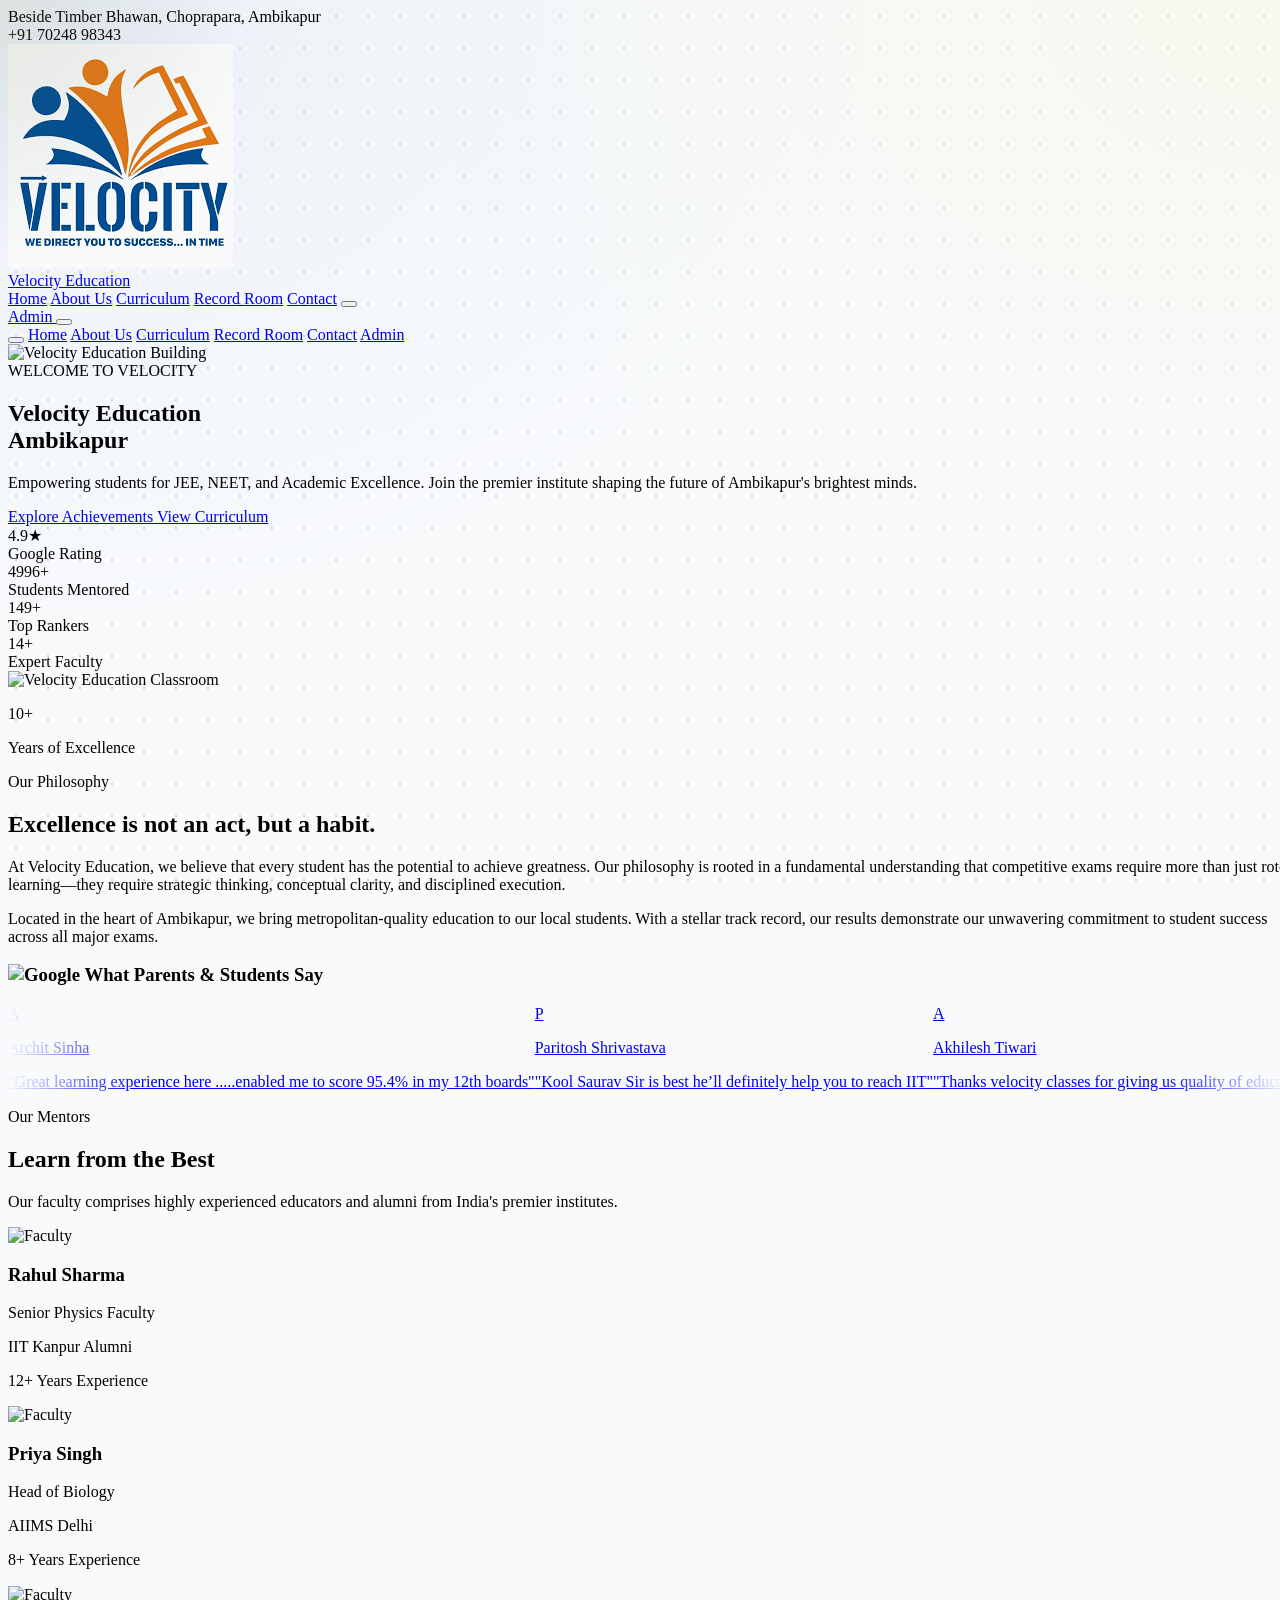
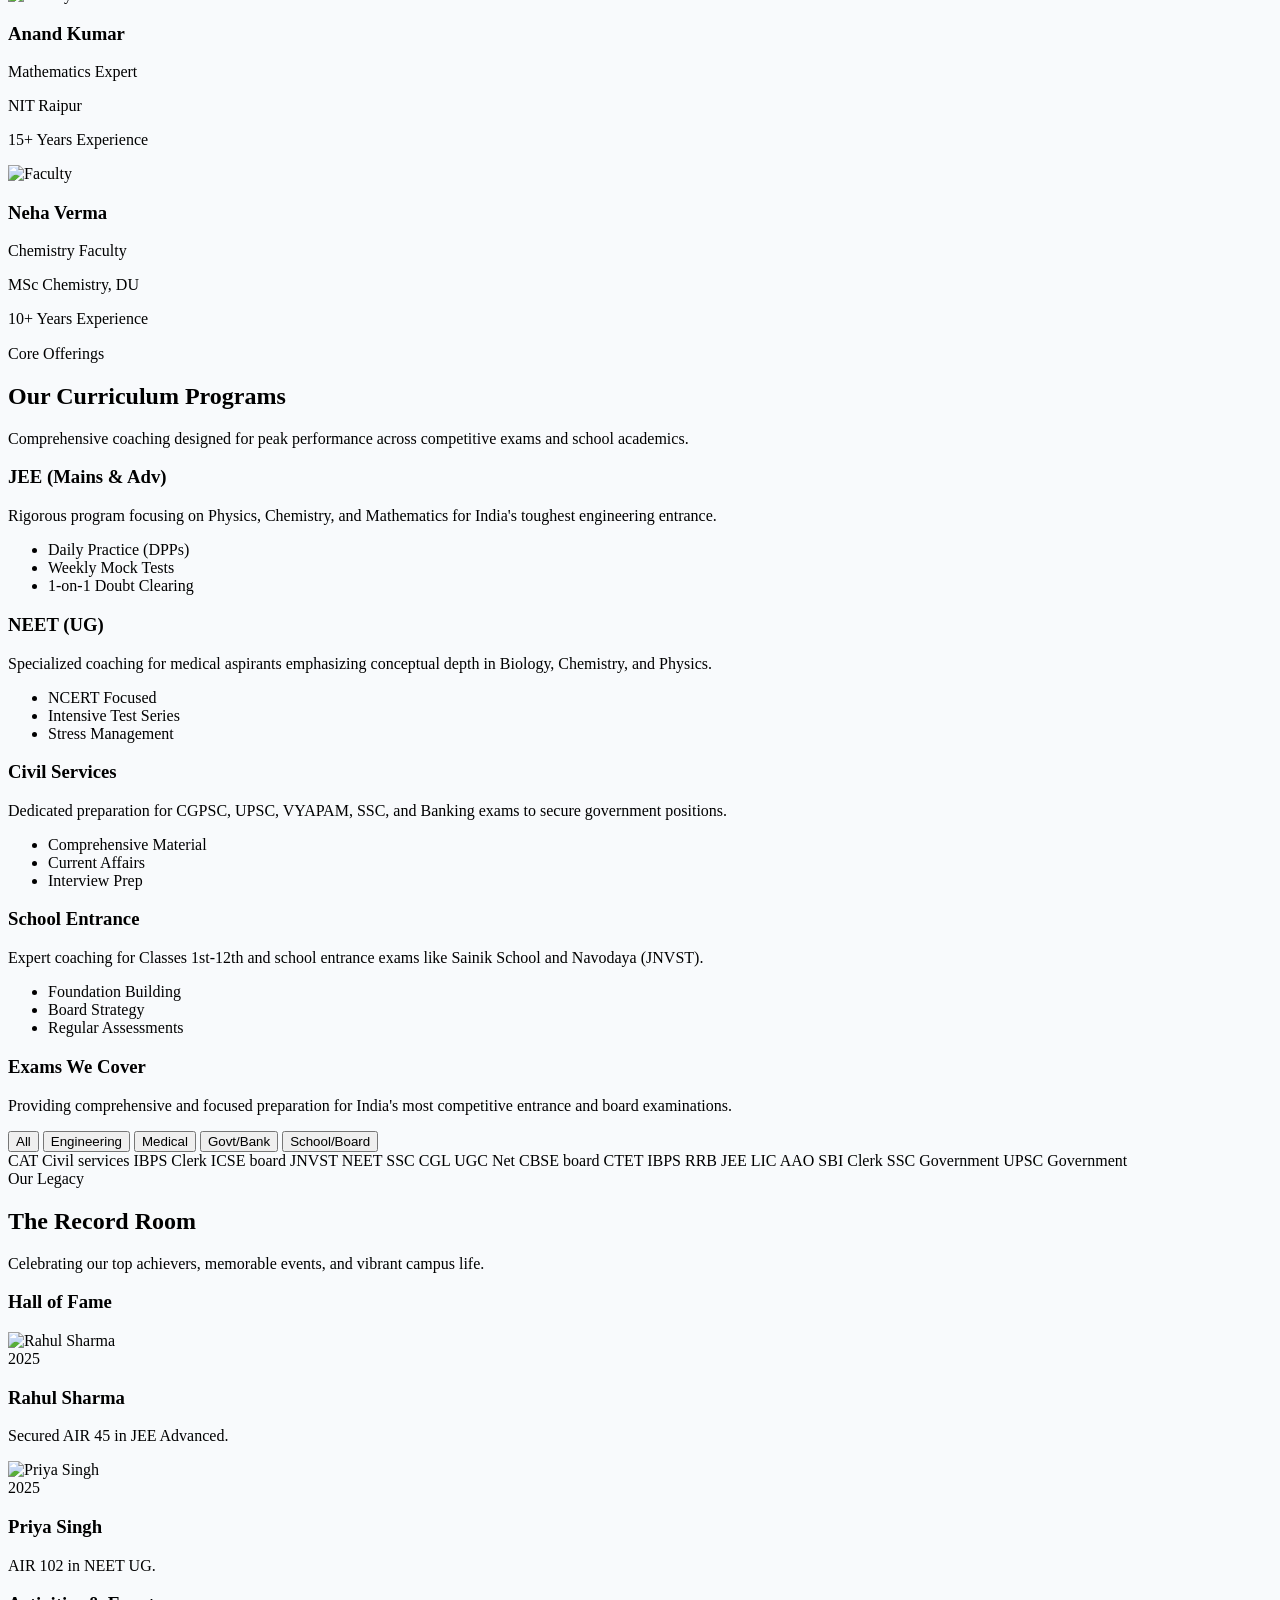
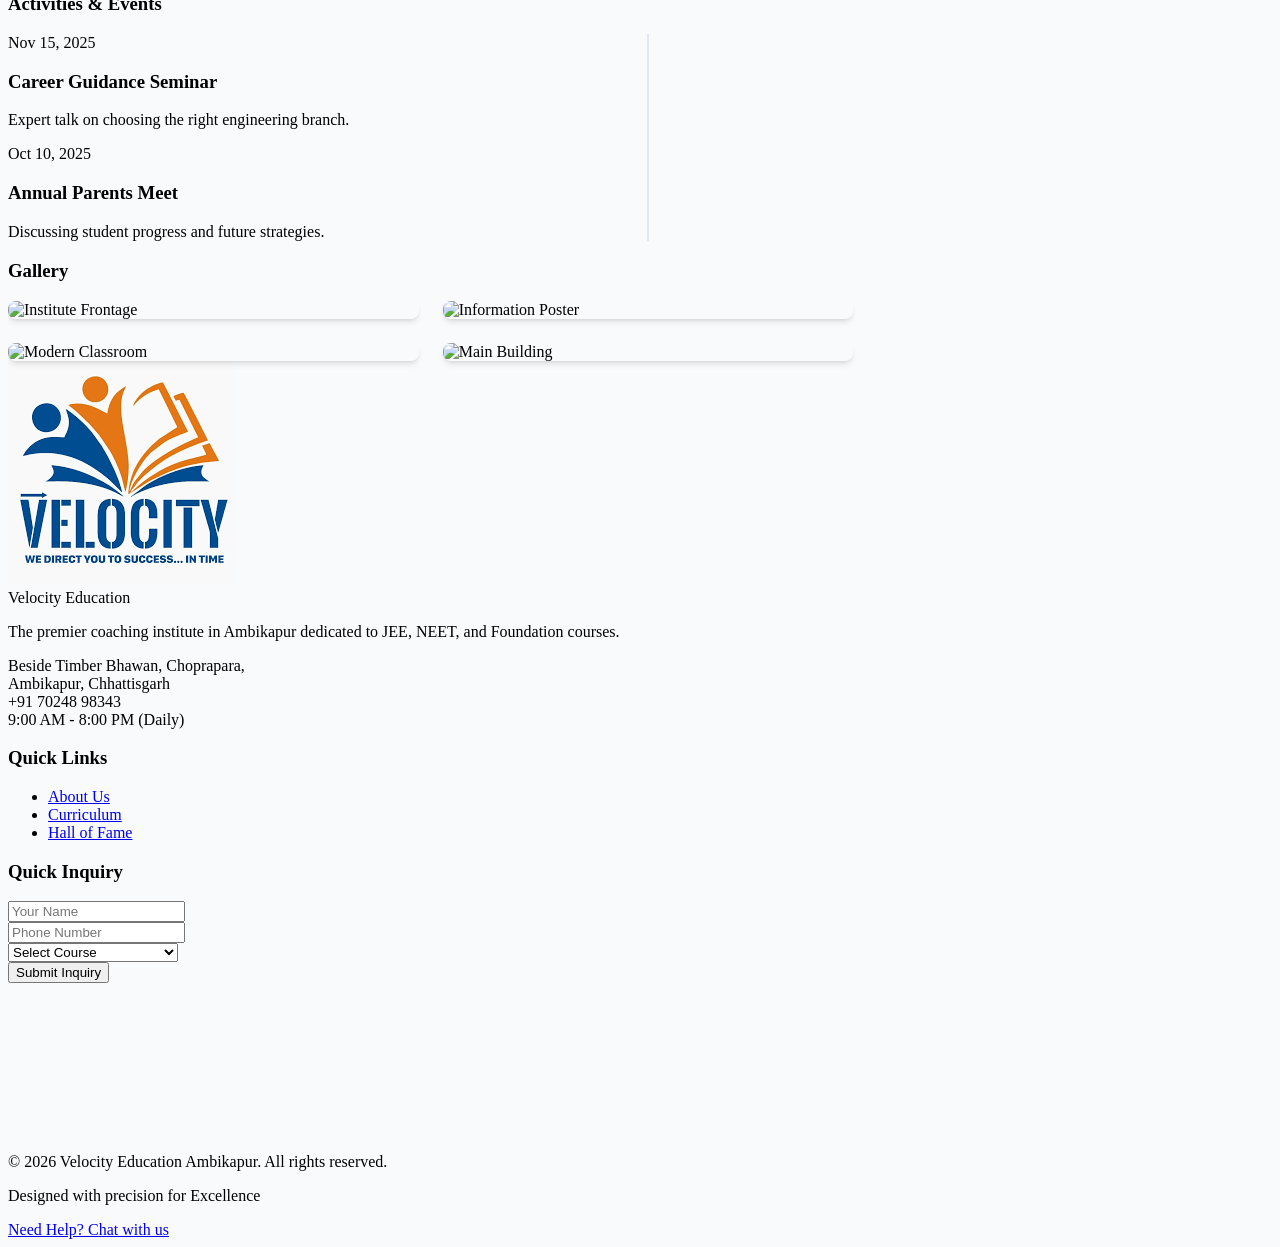
==== commit 4d2e0b9c: "preloaded" ====
--- a/index.html
+++ b/index.html
@@ -60,7 +60,7 @@
 
     <!-- Preloader -->
     <div id="preloader" class="fixed inset-0 bg-velocity-light dark:bg-slate-900 z-[10000] flex flex-col items-center justify-center transition-opacity duration-700 ease-in-out">
-        <div class="w-16 h-16 border-4 border-velocity-blue/20 border-t-velocity-blue rounded-full animate-spin mb-4"></div>
+        <img src="preloaded.png" alt="Loading Velocity Education" class="w-32 h-auto mb-6 animate-pulse">
         <div class="font-heading font-bold text-xl text-velocity-blue tracking-widest animate-pulse">VELOCITY</div>
     </div>
 
@@ -135,7 +135,7 @@
     <main class="flex-grow">
 
         <!-- ==================== HERO SECTION ==================== -->
-        <section id="home" class="relative bg-velocity-dark text-white overflow-hidden min-h-[100vh] md:min-h-[90vh] py-32 md:py-0 flex items-center">
+        <section id="home" class="relative bg-velocity-dark text-white overflow-hidden min-h-screen flex items-center pt-24 pb-16 md:py-0">
             <!-- Background Image with Overlay -->
             <div class="absolute inset-0 z-0 parallax" data-speed="0.3">
                 <img src="https://lh3.googleusercontent.com/p/AF1QipM9cMim0LrHGSxl1BRod_MHvaUB2hQFp9y1WuRi=s1600"
@@ -158,11 +158,11 @@
                 </p>
                 <div class="flex flex-col sm:flex-row gap-4 w-full sm:w-auto scroll-anim fade-up delay-4">
                     <a href="#records"
-                        class="bg-velocity-yellow text-velocity-dark font-bold px-8 py-4 rounded hover:bg-yellow-400 transition transform hover:-translate-y-1 shadow-lg w-full sm:w-auto text-center">
+                        class="bg-velocity-yellow text-velocity-dark font-bold px-6 py-3 sm:px-8 sm:py-4 rounded hover:bg-yellow-400 transition transform hover:-translate-y-1 shadow-lg w-full sm:w-auto text-center">
                         Explore Achievements
                     </a>
                     <a href="#curriculum"
-                        class="bg-white/10 backdrop-blur-md border border-white/20 text-white font-semibold px-8 py-4 rounded hover:bg-white/20 transition hover:border-white/40 w-full sm:w-auto text-center">
+                        class="bg-white/10 backdrop-blur-md border border-white/20 text-white font-semibold px-6 py-3 sm:px-8 sm:py-4 rounded hover:bg-white/20 transition hover:border-white/40 w-full sm:w-auto text-center">
                         View Curriculum
                     </a>
                 </div>
@@ -171,7 +171,7 @@
 
         <!-- Stats Section (Animated Numbers) -->
         <section
-            class="py-12 bg-white/90 dark:bg-slate-800/90 backdrop-blur-md border border-slate-200/50 dark:border-slate-700/50 relative z-20 mt-4 md:-mt-12 mx-4 md:mx-auto container rounded-2xl shadow-xl scroll-anim fade-up" id="stats-section">
+            class="py-12 bg-white/90 dark:bg-slate-800/90 backdrop-blur-md border border-slate-200/50 dark:border-slate-700/50 relative z-20 mt-4 md:-mt-12 mx-4 md:mx-auto max-w-6xl rounded-2xl shadow-xl scroll-anim fade-up" id="stats-section">
             <div class="grid grid-cols-2 md:grid-cols-4 gap-4 md:gap-8 text-center px-2">
                 <div class="p-2">
                     <div class="text-3xl sm:text-4xl font-heading font-bold text-velocity-blue dark:text-velocity-yellow mb-1 md:mb-2 flex items-center justify-center">
--- a/css/styles.css
+++ b/css/styles.css
@@ -1,8 +1,16 @@
 /* Custom Animations and Overrides */
+html {
+    overflow-x: hidden;
+    width: 100%;
+}
+
 
 body {
     -webkit-font-smoothing: antialiased;
     -moz-osx-font-smoothing: grayscale;
+    overflow-x: hidden;
+    width: 100%;
+    position: relative;
     /* Professional Academic Background */
     background-color: #f8fafc;
     /* velocity-light */
@@ -21,22 +29,23 @@
     will-change: opacity, transform;
 }
 
+/* Specific Animations */
+.scroll-anim.fade-up {
+    transform: translateY(40px);
+}
+
+.scroll-anim.fade-left {
+    transform: translateX(40px);
+}
+
+.scroll-anim.fade-right {
+    transform: translateX(-40px);
+}
+
+/* In-view state MUST be below the specific classes to override the transform */
 .scroll-anim.in-view {
     opacity: 1;
     transform: translate(0);
-}
-
-/* Specific Animations */
-.scroll-anim.fade-up {
-    transform: translateY(40px);
-}
-
-.scroll-anim.fade-left {
-    transform: translateX(40px);
-}
-
-.scroll-anim.fade-right {
-    transform: translateX(-40px);
 }
 
 /* Delays for staggered elements */
